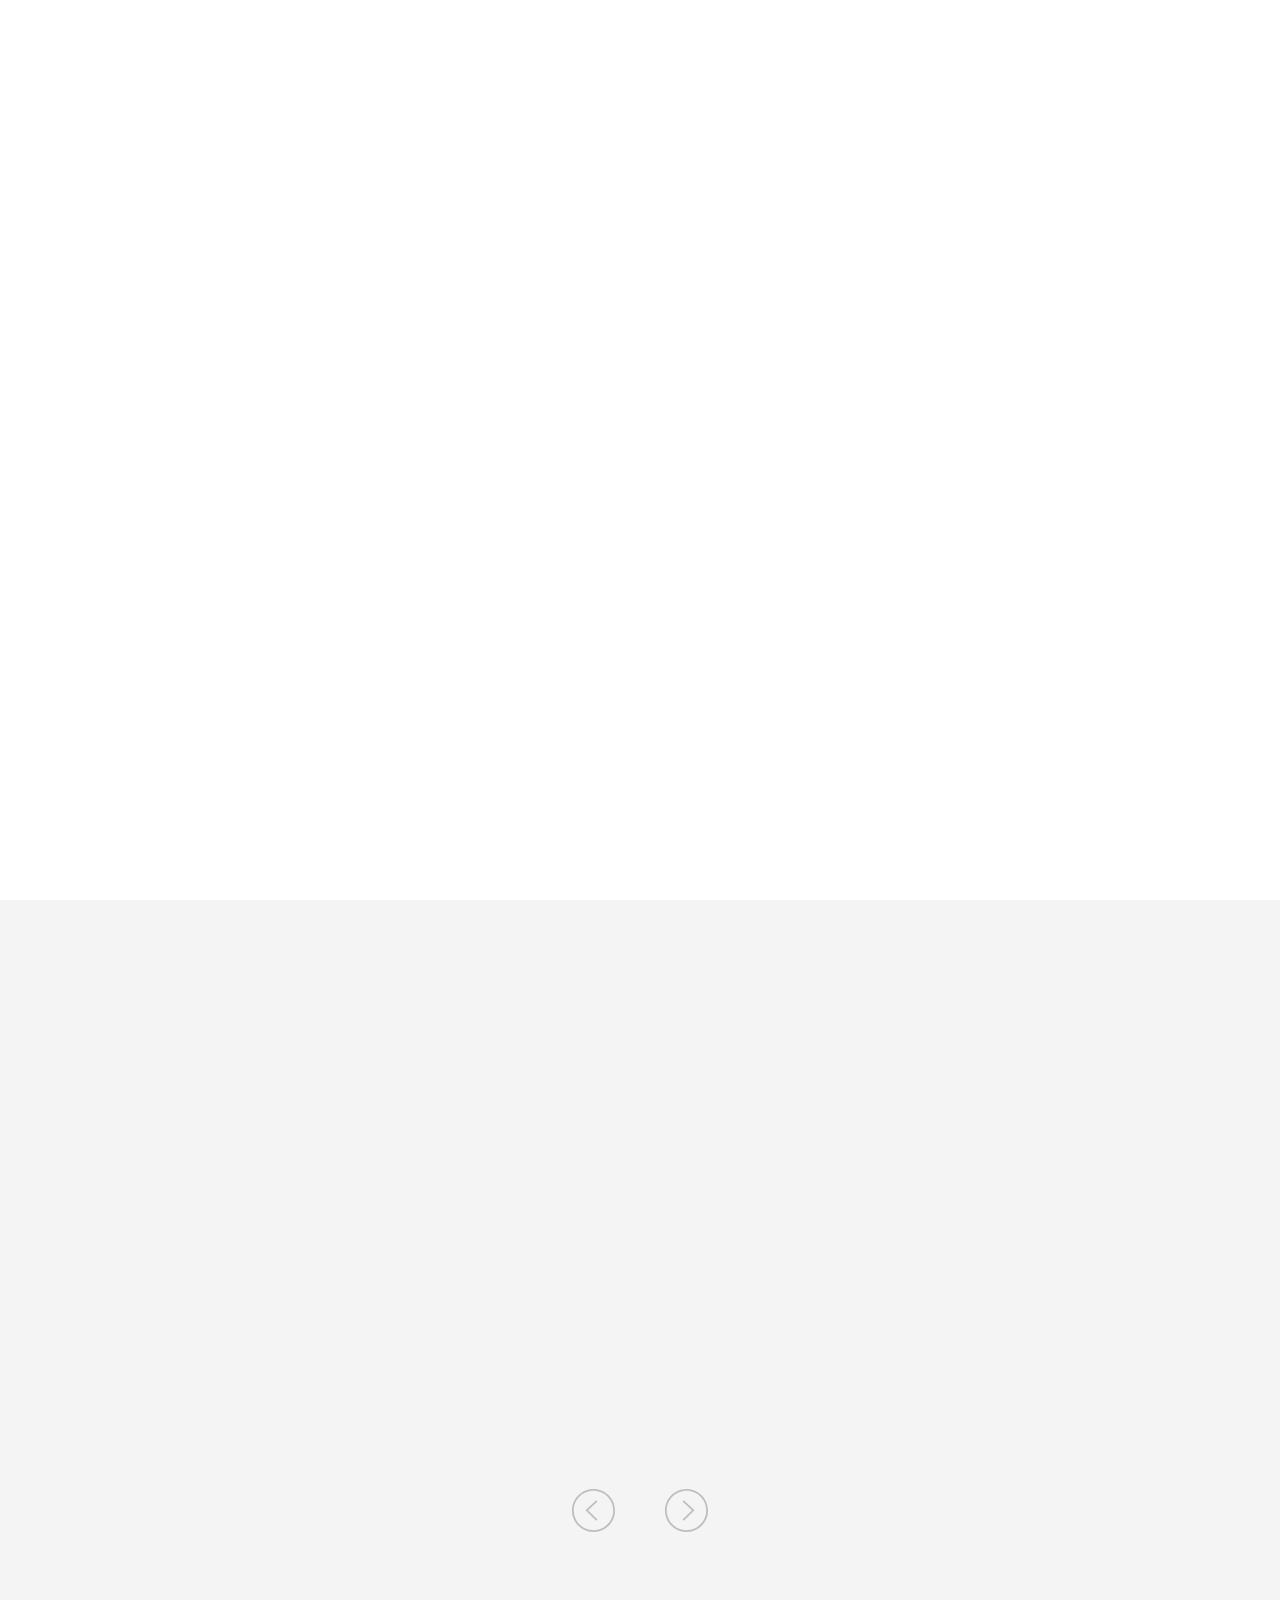
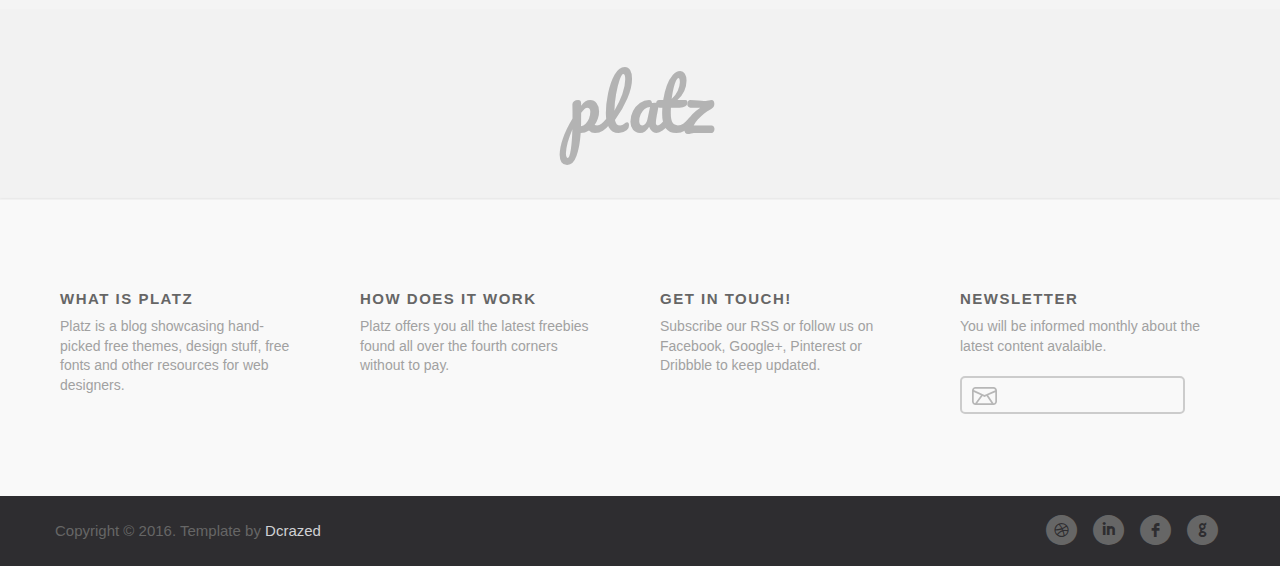
==== index.html @ f32e5f65 "6" ====
<!DOCTYPE HTML>
<html>

<head>

<meta http-equiv="Content-Type" content="text/html; charset=UTF-8">
<title>My blog</title>

<!-- Behavioral Meta Data -->
	<meta name="apple-mobile-web-app-capable" content="yes">
	<meta name="viewport" content="width=device-width, initial-scale=1, maximum-scale=1, user-scalable=no">
    <link rel="icon" type="image/png" href="img/adLogo">
    <link href='http://fonts.googleapis.com/css?family=Roboto:400,900,900italic,700italic,700,500italic,400italic,500,300italic,300' rel='stylesheet' type='text/css'>
	<link href='https://fonts.googleapis.com/css?family=Pacifico' rel='stylesheet' type='text/css'>
	<link href='style.css' rel='stylesheet' type='text/css'>



</head>

<body>

<a name="ancre"></a>

<!-- CACHE -->
<div class="cache"></div>

<!-- HEADER -->

<div id="wrapper-header">
	<div id="main-header" class="object">
		<div class="logo"><img src="img/adLogo.png" alt="aris drosos" height="20" width="20"></div>
        <!-- <div id="main_tip_search"> -->
			<!-- <form> -->
				<!-- <input type="text" name="search" id="tip_search_input" list="search" autocomplete=off required> -->
			<!-- </form> -->
		<!-- </div> -->
        <!-- <div id="stripes"></div> -->
    </div>
</div>

<!-- NAVBAR -->

<!-- <div id="wrapper-navbar"> -->
		<!-- <div class="navbar object"> -->
    		<!-- <div id="wrapper-sorting"> -->
            <!-- <div id="wrapper-title-1"> -->
            <!-- <div class="top-rated object">Top-rated</div> -->
            	<!-- <div id="fleche-nav-1"></div> -->
    		<!-- </div> -->

            <!-- <div id="wrapper-title-2"> -->
            <!-- <a href="#"><div class="recent object">Recent</div></a> -->
                <!-- <div id="fleche-nav-2"></div> -->
    		<!-- </div> -->

            <!-- <div id="wrapper-title-3"> -->
            <!-- <a href="#"><div class="oldies object">Oldies</div></a> -->
                <!-- <div id="fleche-nav-3"></div> -->
    		<!-- </div> -->
            <!-- </div> -->
            <!-- <div id="wrapper-bouton-icon"> -->
            	<!-- <div id="bouton-ai"><img src="img/icon-ai.svg" alt="illustrator" title="Illustrator" height="28" width="28"></div> -->
            	<!-- <div id="bouton-psd"><img src="img/icon-psd.svg" alt="photoshop" title="Photoshop" height="28" width="28"></div> -->
            	<!-- <div id="bouton-theme"><img src="img/icon-themes.svg" alt="theme" title="Theme" height="28" width="28"></div> -->
            	<!-- <div id="bouton-font"><img src="img/icon-font.svg" alt="font" title="Font" height="28" width="28"></div> -->
            	<!-- <div id="bouton-photo"><img src="img/icon-photo.svg" alt="photo" title="Photo" height="28" width="28"></div> -->
            	<!-- <div id="bouton-premium"><img src="img/icon-premium.svg" alt="premium" title="Premium" height="28" width="28"></div> -->
			<!-- </div> -->
    	<!-- </div> -->
    <!-- </div> -->

<!-- FILTER -->

	<div id="main-container-menu" class="object">
    	<div class="container-menu">

            <div id="main-cross">
            	<div id="cross-menu"></div>
            </div>

            <div id="main-small-logo">
            	<div class="small-logo"></div>
            </div>

            <div id="main-premium-ressource">
                <div class="premium-ressource"><a href="#">Premium resources</a></div>
            </div>

            <div id="main-themes">
                <div class="themes"><a href="#">Latest themes</a></div>
            </div>

            <div id="main-psd">
                <div class="psd"><a href="#">PSD goodies</a></div>
            </div>

            <div id="main-ai">
                <div class="ai"><a href="#">Illustrator freebies</a></div>
            </div>

            <div id="main-font">
                <div class="font"><a href="#">Free fonts</a></div>
            </div>

            <div id="main-photo">
                <div class="photo"><a href="#">Free stock photos</a></div>
            </div>

        </div>
    </div>


<!-- PORTFOLIO -->

	<div id="wrapper-container">

		<div class="container object">

			<div id="main-container-image">

					<section class="work">

						<figure class="white">
							<a href="details.html">
								<img src="img/psd-4.jpg" alt="" />
								<dl>
									<dt>Wordpress theme</dt>
									<dd>Symphony is a responsive one page website template designed with sketches and coded with html5 and php. Freebie released by Lacoste Xavier.</dd>
								</dl>
							</a>
                            <div id="wrapper-part-info">
                            	<div class="part-info-image"><img src="img/icon-psd.svg" alt="" width="28" height="28"/></div>
															<div class="part-info-image"><img src="img/icon-font.svg" alt="" width="28" height="28"/></div>
                            	<div id="part-info">Wordpress theme</div>
							</div>
                        </figure>

						<figure class="white">
							<a href="#">
								<img src="img/font-1.jpg" alt="" />
								<dl>
									<dt>Free font</dt>
									<dd>Bavro is a minimal free font best suitable for posters and headlines. Designed and released by Marcelo Melo.</dd>
								</dl>
							</a>
                            <div id="wrapper-part-info">
                            	<div class="part-info-image"><img src="img/icon-font.svg" alt="" width="28" height="28"/></div>
                            	<div id="part-info">Free font</div>
							</div>
						</figure>

						<figure class="white">
							<a href="#">
								<img src="img/psd-1.jpg" alt="" />
								<dl>
									<dt>PSD Goodies</dt>
									<dd>A set of high resolution iPhone 6 and Nexus 5 mockups created with smart objects. Free PSD released by Ghani Pradita.</dd>
								</dl>
							</a>
                            <div id="wrapper-part-info">
                            	<div class="part-info-image"><img src="img/icon-psd.svg" alt="" width="28" height="28"/></div>
                            	<div id="part-info">PSD Goodies</div>
							</div>
						</figure>

						<figure class="white">
							<a href="#">
								<img src="img/psd-2.jpg" alt="" />
								<dl>
									<dt>PSD Goodies</dt>
									<dd>A set of 4 free photorealistic Nexus 5 mockups providing smart objects. Free PSD released by Craftwork.</dd>
								</dl>
							</a>
                            <div id="wrapper-part-info">
                            	<div class="part-info-image"><img src="img/icon-psd.svg" alt="" width="28" height="28"/></div>
                            	<div id="part-info">PSD Goodies</div>
							</div>
						</figure>

						<figure class="white">
							<a href="#">
								<img src="img/ai-1.jpg" alt="" />
								<dl>
									<dt>Illustrator freebies</dt>
									<dd>A set of 6 outline beer icons created with Adobe Illustrator. Free Ai designed and released by Justas Galaburda.</dd>
								</dl>
							</a>
                            <div id="wrapper-part-info">
                            	<div class="part-info-image"><img src="img/icon-ai.svg" alt="" width="28" height="28"/></div>
                            	<div id="part-info">Illustrator Freebies</div>
							</div>
						</figure>

						<figure class="white">
							<a href="#">
								<img src="img/theme-2.jpg" alt="" />
								<dl>
									<dt>Html theme</dt>
									<dd>Symphony is a responsive one page website template designed with sketches and coded with html5 and php. Freebie released by Lacoste Xavier.</dd>
								</dl>
							</a>
                            <div id="wrapper-part-info">
                            	<div class="part-info-image"><img src="img/icon-themes.svg" alt="" width="28" height="28"/></div>
                            	<div id="part-info">Html theme</div>
							</div>
						</figure>

						<figure class="white">
							<a href="#">
								<img src="img/psd-3.jpg" alt="" />
								<dl>
									<dt>PSD goodies</dt>
									<dd>A set of 9 high-quality Apple Watch mockups created with Photoshop smart objects. Free PSD released by Samuel Medvedowsky.</dd>
								</dl>
							</a>
                            <div id="wrapper-part-info">
                            	<div class="part-info-image"><img src="img/icon-psd.svg" alt="" width="28" height="28"/></div>
                            	<div id="part-info">PSD Goodies</div>
							</div>
						</figure>

						<figure class="white">
							<a href="#">
								<img src="img/font-2.jpg" alt="" />
								<dl>
									<dt>Free font</dt>
									<dd>Beyno is a free uppercase font with a futuristic feel and look. Designed and released by Fabian Korn.</dd>
								</dl>
							</a>
                            <div id="wrapper-part-info">
                            	<div class="part-info-image"><img src="img/icon-font.svg" alt="" width="28" height="28"/></div>
                            	<div id="part-info">Free font</div>
							</div>
						</figure>

						<figure class="white">
							<a href="#">
								<img src="img/font-3.jpg" alt="" />
								<dl>
									<dt>Wordpress theme</dt>
									<dd>Symphony is a responsive one page website template designed with sketches and coded with html5 and php. Freebie released by Lacoste Xavier.</dd>
								</dl>
							</a>
                            <div id="wrapper-part-info">
                            	<div class="part-info-image"><img src="img/icon-font.svg" alt="" width="28" height="28"/></div>
                            	<div id="part-info">Wordpress theme</div>
							</div>
						</figure>

						<figure class="white">
							<a href="#">
								<img src="img/ai-2.jpg" alt="" />
								<dl>
									<dt>Illustrator icons</dt>
									<dd>A set of 16 outline space icons created with Adobe Illustrator. Free Ai designed and released by Justas Galaburda.</dd>
								</dl>
							</a>
                            <div id="wrapper-part-info">
                            	<div class="part-info-image"><img src="img/icon-ai.svg" alt="" width="28" height="28"/></div>
                            	<div id="part-info">Illustrator icons</div>
							</div>
						</figure>

						<figure class="white">
							<a href="#">
								<img src="img/icons-1.jpg" alt="" />
								<dl>
									<dt>PSD icons</dt>
									<dd>Grap is a set of 9 simple but coloured icons created with Photoshop. Free PSD released by kamran bhatti.</dd>
								</dl>
							</a>
                            <div id="wrapper-part-info">
                            	<div class="part-info-image"><img src="img/icon-psd.svg" alt="" width="28" height="28"/></div>
                            	<div id="part-info">PSD icons</div>
							</div>
						</figure>

						<figure class="white">
							<a href="#">
								<img src="img/ui-1.jpg" alt="" />
								<dl>
									<dt>UI design</dt>
									<dd>Acess to our largest database of the web about the ui and look into a ton of professionnal tools</dd>
								</dl>
							</a>
                            <div id="wrapper-part-info">
                            	<div class="part-info-image"><img src="img/icon-premium.svg" alt="" width="28" height="28"/></div>
                            	<div id="part-info">Premium ui</div>
							</div>
						</figure>

                        <figure class="white">
							<a href="#">
								<img src="img/font-5.jpg" alt="" />
								<dl>
									<dt>Free font</dt>
									<dd>A set of 6 outline beer icons created with Adobe Illustrator. Free Ai designed and released by Justas Galaburda.</dd>
								</dl>
							</a>
                            <div id="wrapper-part-info">
                            	<div class="part-info-image"><img src="img/icon-font.svg" alt="" width="28" height="28"/></div>
                            	<div id="part-info">Free font</div>
							</div>
						</figure>

						<figure class="white">
							<a href="#">
								<img src="img/theme-2.jpg" alt="" />
								<dl>
									<dt>Html theme</dt>
									<dd>Symphony is a responsive one page website template designed with sketches and coded with html5 and php. Freebie released by Lacoste Xavier.</dd>
								</dl>
							</a>
                            <div id="wrapper-part-info">
                            	<div class="part-info-image"><img src="img/icon-themes.svg" alt="" width="28" height="28"/></div>
                            	<div id="part-info">Html theme</div>
							</div>
						</figure>

						<figure class="white">
							<a href="#">
								<img src="img/psd-5.jpg" alt="" />
								<dl>
									<dt>PSD mockup</dt>
									<dd>A very detailed Macbook Air mockup created with Photoshop and providing smart objects. Free PSD released by Barin Cristian.</dd>
								</dl>
							</a>
                            <div id="wrapper-part-info">
                            	<div class="part-info-image"><img src="img/icon-psd.svg" alt="" width="28" height="28"/></div>
                            	<div id="part-info">PSD mockup</div>
							</div>
						</figure>

						<figure class="white">
							<a href="#">
								<img src="img/icons-3.jpg" alt="" />
								<dl>
									<dt>PSD icons</dt>
									<dd>A set of 16 hand gestures icons you may find useful for your projects. Free PSD released by Rovane Durso.</dd>
								</dl>
							</a>
                            <div id="wrapper-part-info">
                            	<div class="part-info-image"><img src="img/icon-psd.svg" alt="" width="28" height="28"/></div>
                            	<div id="part-info">PSD icons</div>
							</div>
						</figure>

						<figure class="white">
							<a href="#">
								<img src="img/font-4.jpg" alt="" />
								<dl>
									<dt>Free font</dt>
									<dd>Julep is an elegant and modern free font released in vector formats (Ai, EPS and PDF). Designed and released by Jeremy Ross.</dd>
								</dl>
							</a>
                            <div id="wrapper-part-info">
                            	<div class="part-info-image"><img src="img/icon-font.svg" alt="" width="28" height="28"/></div>
                            	<div id="part-info">Free font</div>
							</div>
						</figure>

						<figure class="white">
							<a href="#">
								<img src="img/theme-3.jpg" alt="" />
								<dl>
									<dt>HTML theme</dt>
									<dd>Gorgo is a free HTML portfolio template for freelancers, photographers, agencies, designers and other creative fields. Designed and released by Aristothemes.</dd>
								</dl>
							</a>
                            <div id="wrapper-part-info">
                            	<div class="part-info-image"><img src="img/icon-themes.svg" alt="" width="28" height="28"/></div>
                            	<div id="part-info">HTML theme</div>
							</div>
						</figure>

						<figure class="white">
							<a href="#">
								<img src="img/font-6.jpg" alt="" />
								<dl>
									<dt>Free font</dt>
									<dd>REEF is a rounded font free for commercial and personal use. It's strength lies in simplicity and construction.</dd>
								</dl>
							</a>
                            <div id="wrapper-part-info">
                            	<div class="part-info-image"><img src="img/icon-font.svg" alt="" width="28" height="28"/></div>
                            	<div id="part-info">Free font</div>
							</div>
						<!-- </figure> -->

						<!-- <figure class="white"> -->
							<!-- <a href="#"> -->
								<!-- <img src="img/theme-4.jpg" alt="" /> -->
								<!-- <dl> -->
									<!-- <dt>HTML theme</dt> -->
									<!-- <dd>ActiveBox is a free responsive HTML template featured by clean and minimalistic design. Designed and coded by Kamal Chaneman.</dd> -->
								<!-- </dl> -->
							<!-- </a> -->
                            <!-- <div id="wrapper-part-info"> -->
                            	<!-- <div class="part-info-image"><img src="img/icon-themes.svg" alt="" width="28" height="28"/></div> -->
                            	<!-- <div id="part-info">HTML theme</div> -->
							<!-- </div> -->
						<!-- </figure> -->

					</section>

				</div>

			</div>

    <div id="wrapper-oldnew">
    	<div class="oldnew">
        	<div class="wrapper-oldnew-prev">
            	<div id="oldnew-prev"></div>
        	</div>
            <div class="wrapper-oldnew-next">
            	<div id="oldnew-next"></div>
    		</div>
        </div>
	</div>

	<div id="wrapper-thank">
    	<div class="thank">
        	<div class="thank-text">pl<span style="letter-spacing:-5px;">a</span>tz</div>
    	</div>
	</div>

	<div id="main-container-footer">
		<div class="container-footer">

            <div id="row-1f">
            	<div class="text-row-1f"><span style="font-weight:600;font-size:15px;color:#666;line-height:250%;text-transform:uppercase;letter-spacing:1.5px;">What is Platz</span><br>Platz is a blog showcasing hand-picked free themes, design stuff, free fonts and other resources for web designers.</div>
            </div>

            <div id="row-2f">
            	<div class="text-row-2f"><span style="font-weight:600;font-size:15px;color:#666;line-height:250%;text-transform:uppercase;letter-spacing:1.5px;">How does it work</span><br>Platz offers you all the latest freebies found all over the fourth corners without to pay.</div>
            </div>

            <div id="row-3f">
            	<div class="text-row-3f"><span style="font-weight:600;font-size:15px;color:#666;line-height:250%;text-transform:uppercase;letter-spacing:1.5px;">Get in touch!</span><br>Subscribe our RSS or follow us on Facebook, Google+, Pinterest or Dribbble to keep updated.</div>
            </div>

            <div id="row-4f">
            	<div class="text-row-4f"><span style="font-weight:600;font-size:15px;color:#666;line-height:250%;text-transform:uppercase;letter-spacing:1.5px;">Newsletter</span><br>You will be informed monthly about the latest content avalaible.</div>

				<div id="main_tip_newsletter">
					<form>
						<input type="text" name="newsletter" id="tip_newsletter_input" list="newsletter" autocomplete=off required>
					</form>
				</div>
            </div>

		</div>
	</div>


    <div id="wrapper-copyright">
		<div class="copyright">
    		<div class="copy-text object">Copyright © 2016. Template by <a style="color:#D0D1D4;" href="https://dcrazed.com/">Dcrazed</a></div>

			<div class="wrapper-navbouton">
    			<div class="google object">g</div>
    			<div class="facebook object">f</div>
    			<div class="linkin object">i</div>
    			<div class="dribbble object">d</div>
    		</div>
    	</div>
    </div>

</div>



<!-- SCRIPT -->

	<script src="//ajax.googleapis.com/ajax/libs/jquery/1.11.1/jquery.min.js"></script>
    <script type="text/javascript" src="js/jquery.scrollTo.min.js"></script>
    <script type="text/javascript" src="js/jquery.localScroll.min.js"></script>
    <script type="text/javascript" src="js/jquery-animate-css-rotate-scale.js"></script>
	<script type="text/javascript" src="js/fastclick.min.js"></script>
	<script type="text/javascript" src="js/jquery.animate-colors-min.js"></script>
	<script type="text/javascript" src="js/jquery.animate-shadow-min.js"></script>
	<script type="text/javascript" src="js/main.js"></script>
	<script>





/* PRELOADER */

function preloader() {
	if (document.images) {
		var img1 = new Image();
		var img2 = new Image();
		var img3 = new Image();
		var img4 = new Image();
		var img5 = new Image();
		var img6 = new Image();
		var img7 = new Image();
		var img8 = new Image();
		var img9 = new Image();
		var img10 = new Image();
		var img11 = new Image();
		var img12 = new Image();
		var img13 = new Image();
		var img14 = new Image();
		var img15 = new Image();
		var img16 = new Image();
		var img17 = new Image();
		var img18 = new Image();
		var img19 = new Image();
		var img20 = new Image();

		img1.src = "img/psd-4.jpg";
		img2.src = "img/font-1.jpg";
		img3.src = "img/psd-1.jpg";
		img4.src = "img/psd-2.jpg";
		img5.src = "img/ai-1.jpg";
		img6.src = "img/theme-2.jpg";
		img7.src = "img/psd-3.jpg";
		img8.src = "img/font-2.jpg";
		img9.src = "img/font-3.jpg";
		img10.src = "img/ai-2.jpg";
		img11.src = "img/icons-1.jpg";
		img12.src = "img/ui-1.jpg";
		img13.src = "img/font-5.jpg";
		img14.src = "img/theme-2.jpg";
		img15.src = "img/psd-5.jpg";
		img16.src = "img/icons-3.jpg";
		img17.src = "img/font-4.jpg";
		img18.src = "img/theme-3.jpg";
		img19.src = "img/font-6.jpg";
		img20.src = "img/theme-4.jpg";
	}
}
function addLoadEvent(func) {
	var oldonload = window.onload;
	if (typeof window.onload != 'function') {
		window.onload = func;
	} else {
		window.onload = function() {
			if (oldonload) {
				oldonload();
			}
			func();
		}
	}
}
addLoadEvent(preloader);

</script>


</body>


</html>
---- style.css ----
/*
Theme Name: Platz
Theme URI: 
Author: Dcrazed
Author URI: https://dcrazed.com/
Description: Platz is a free grid wordpress theme with responsive design for showing digital products, freebies similar to websites like freepik. Let your users upload images, content to your website and have their own author marketplace.
Version: 1.0.0
License: GNU General Public License v2 or later
License URI: http://www.gnu.org/licenses/gpl-2.0.html
Tags: white, four-columns, responsive-layout, featured-images, fixed-width-template, blogging, freebie
Text Domain: platz
    
*/

/*-------------------------*/
/* SOCIAM FONT ICON */
/*-------------------------*/

@font-face {
    font-family: 'socialicoregular';
    src: url('font/socialico-webfont.eot');
    src: url('font/socialico-webfont.eot?#iefix') format('embedded-opentype'),
         url('font/socialico-webfont.woff2') format('woff2'),
         url('font/socialico-webfont.woff') format('woff'),
         url('font/socialico-webfont.ttf') format('truetype'),
         url('font/socialico-webfont.svg#socialicoregular') format('svg');
}

@font-face {
    font-family: 'socialico_plusregular';
    src: url('font/socialico_plus-webfont.eot');
    src: url('font/socialico_plus-webfont.eot?#iefix') format('embedded-opentype'),
         url('font/socialico_plus-webfont.woff2') format('woff2'),
         url('font/socialico_plus-webfont.woff') format('woff'),
         url('font/socialico_plus-webfont.ttf') format('truetype'),
         url('font/socialico_plus-webfont.svg#socialico_plusregular') format('svg');
}

/*-------------------------*/
/* DON'T TOUCH  */
/*-------------------------*/

.disable-hover {
	pointer-events: none;
}

img{vertical-align:bottom;}

a {
	text-decoration:none;
}

ul { 
	list-style-type: none; 
	margin:0;
	padding:0;
}

/*-------------------------*/
/* MAIN CLASS TRANSITION FOR EFFECT HOVER*/
/*-------------------------*/

.object {
    transition: all 0.25s ease-in-out;
    -webkit-transition: all 0.25s ease-in-out; /** Chrome & Safari **/
    -moz-transition: all 0.25s ease-in-out; /** Firefox **/
    -o-transition: all 0.25s ease-in-out; /** Opera **/
}

/*----------------------------*/
/* BODY SETTINGS */
/*----------------------------*/

body,html{
	padding:0;margin:0;
	background-color:#F4F4F4;
}

.cache{
	width:100%;
	height:100%;
	position:absolute;
	background-color:#FFF;
	z-index:1000;
}

/*----------------------------*/
/* CUSTOM SCROLLBAR  */
/*----------------------------*/

::-webkit-scrollbar {
    width: 9px;
}
 
::-webkit-scrollbar-track {
    background:#eee;
    border: thin solid lightgray;
    box-shadow: 0px 0px 3px rgba(0, 0, 0, 0.1) inset;
}
 
::-webkit-scrollbar-thumb {
    background:#999;
    border: thin solid gray;
}

/*----------------------------*/
/* HEADER BLACK TOP WITH LOGO */
/*----------------------------*/

#wrapper-header{
	float:left;
	width:105%;
	height:65px;
	background-color:#2E2D30;
	opacity:0;
}

#main-header{
	position:relative;
	width:1200px;
	left:50%;
	margin-left:-600px;
	height:auto;
}

.logo{
	position:absolute;
    margin-top:13.5px;
	left:15px;
}

#stripes{
	background: url(img/stripes.svg) no-repeat;
	position:absolute;
	width:27px;
	height:20px;
	right:15px;
	top:22.5px;
	cursor:pointer;
	display:none;
}

.logo img{height:100%;width:100%;}

/*----------------------------*/
/* SUB WHITE NAV BAR */
/*----------------------------*/

#wrapper-navbar{
	float:left;
	width:100%;
	height:0px;
	background-color:#FFF;
	border-bottom:solid #EDEDED 1px;
	opacity:0;
}

.navbar{
	position:relative;
	width:1200px;
	left:50%;
	margin-left:-600px;
	height:100%;
	top:0;
}

.top-rated,.recent,.oldies{
	float:left;
	text-align:left;
	font-family: 'Roboto',sans-serif;
    font-size: 13px;
	height:40px;
	line-height:40px;
    margin-top:10px;
	cursor:pointer;
	-webkit-font-smoothing: antialiased;
    -moz-osx-font-smoothing: grayscale;
	text-transform: uppercase;
	letter-spacing:1.5px;
}

.top-rated{color:#666;margin-left:15px;font-weight:500;}
.recent,.oldies{color: #CCC;margin-left:80px;font-weight:500;margin-left:40px;}

.top-rated:hover,.recent:hover,.oldies:hover{color:#666;opacity:1;}

#fleche-nav-1,#fleche-nav-2,#fleche-nav-3{
	float:left;
	margin-top:26px;
	background: url(img/fleche-nav.svg) no-repeat ;
	width:5px;
	height:10px;
	margin-left:5px;
}

#fleche-nav-2,#fleche-nav-3{opacity:0.5;}

#wrapper-bouton-icon{display:block;}
#bouton-ai,#bouton-psd,#bouton-photo,#bouton-font,#bouton-theme,#bouton-premium{
	float:right;
	width:28px;
	height:28px;
	margin-top:16px;
	margin-right:15px;
	cursor:pointer;
	opacity:1;
	 transition: all 0.2s ease-in-out;
    -webkit-transition: all 0.2s ease-in-out;
    -moz-transition: all 0.2s ease-in-out;
    -o-transition: all 0.2s ease-in-out;
    -ms-transition: all 0.2s ease-in-out;
}

#bouton-ai:hover,#bouton-psd:hover,#bouton-photo:hover,#bouton-font:hover,#bouton-theme:hover,#bouton-premium:hover{opacity:0.5;transform: scale(1.2);}

#bouton-ai img,#bouton-psd img,#bouton-photo img,#bouton-font img,#bouton-theme img,#bouton-premium img{width:100%;height:100%;}

/*----------------------------*/
/* MAIN DIV */
/*----------------------------*/

#wrapper-container{
	float:left;
	width:100%;
	height:auto;
}

.container,.container-footer {
    position:relative;
    width: 1200px;
    margin-left:-600px;
    left:50%;
}

/*----------------------------*/
/* RESPONSIVE MENU */
/*----------------------------*/

#main-container-menu{
	position:fixed;
    width:100%;
    height:100%;
	background-color:rgba(34, 34, 34, 0.95);
	left:-100%;
	z-index:10000; !important
}

.container-menu{
	position:relative;
	height:100%;
	width:100%;
}

/*----------------------------*/
/* CROSS/CLOSE FOR THE RESPONSIVE MENU */
/*----------------------------*/

#main-cross{
	float:left;
	min-height:53px;
	width:100%;
	margin-bottom:50px;
}

#cross-menu{
	position:absolute;
	width:18px;
	height:18px;
	right:25px;
	margin-top:25px;
	background: url(img/cross-menu.svg) no-repeat;
	cursor:pointer;
}

/*----------------------------*/
/* SMALL LOGO RESPONSIVE MENU */
/*----------------------------*/

#main-small-logo{
	float:left;
	min-height:53px;
	width:100%;
	margin-bottom:25px;
}

.small-logo{
	position:absolute;
	width:131px;
	height:53px;
	left:50%;
	margin-left:-65.5px;
	background: url(img/small-logo.svg) no-repeat;
}

/*----------------------------*/
/* MAIN DIV WITH IMAGE */
/*----------------------------*/

#main-container-image {
    float:left;
    width:100%;
    height:auto;
	background-color:#F4F4F4;
	margin-top:25px;
	opacity:0;
}

.work figure {
    float:left;
	width:calc(100% / 4 - 30px);
    height:auto;
    line-height:auto;
    position: relative;
    padding: 0 !important;
    margin: 15px;
    transition: all 0.3s ease-in-out;
    -webkit-transition: all 0.3s ease-in-out;
    -moz-transition: all 0.3s ease-in-out;
    -o-transition: all 0.3s ease-in-out;
    -ms-transition: all 0.3s ease-in-out;
	-webkit-box-shadow: 1px 1px 2px 0px rgba(0,0,0,0.2);
	-moz-box-shadow: 1px 1px 2px 0px rgba(0,0,0,0.2);
	box-shadow: 1px 1px 2px 0px rgba(0,0,0,0.2);
	background-color:#FFF;
}

.work figure.white dl{
    background: #FFF;
}


.work figure a img {
    height: 90%;
    width: 90%;
	margin-left:5%;
	margin-top:5%;
}

.work figure dl {
    opacity: 0;
    position: absolute;
    left: 0;
    right: 0;
    bottom: 0;
    top: 0;
    padding: 10px;
    margin: 0;
    line-height: 2.5; 
    color: white;
    transition: all 0.3s ease-in-out;
    -webkit-transition: all 0.3s ease-in-out;
    -moz-transition: all 0.3s ease-in-out;
    -o-transition: all 0.3s ease-in-out;
    -ms-transition: all 0.3s ease-in-out;
}

.work figure:hover dl {
    opacity: 1;
}

.work figure dl dt {
	font-family: Helvetica, sans-serif;
	-webkit-font-smoothing: antialiased;
    -moz-osx-font-smoothing: grayscale;
    font-size: 13px;
    margin-bottom:0;
	font-weight:600;
	width:80%;
	margin-left:10%;
	color:#666;
	text-align:left;
	height:20px;
	line-height:100%;
	margin-top:40px;

}

.work figure dl dd {
    margin-left: 0;
	font-family: Helvetica, sans-serif;
    font-size: 12px;
	font-weight:400;
	-webkit-font-smoothing: antialiased;
    -moz-osx-font-smoothing: grayscale;
	line-height:150%;
	color:#999;
	width:80%;
	margin-left:10%;
	text-align:left;
	
}

#wrapper-part-info{
	position:relative;
	width:100%;
	height:44px;
	background-color:#FFFFFF;
}

#part-info{
	float:left;
	width:calc(100% - 53px);
	text-align:left;
	line-height:44px;
	font-family: Helvetica, sans-serif;
	-webkit-font-smoothing: antialiased;
    -moz-osx-font-smoothing: grayscale;
    font-size: 15px;
	font-weight:400;
	color:#666;
	margin-left:10px;
	height:44px;
}

.part-info-image{
	float:left;
	margin-left:15px;
	margin-top:8px;
}

.part-info-image img{width:100%;height:100%;}

/*----------------------------*/
/* RESPONSIVE MENU LIST  */
/*----------------------------*/

#main-premium-ressource,#main-themes,#main-psd,#main-ai,#main-font,#main-photo{
	float:left;
	width:100%;
	min-height:36px;
}

.premium-ressource,.themes,.psd,.ai,.font,.photo{
	position:relative;
	text-align:center;
	font-family: Helvetica, sans-serif;
    font-size: 16px;
	font-weight:400;
	height:36px;
	line-height:36px;
	-webkit-font-smoothing: antialiased;
    -moz-osx-font-smoothing: grayscale;
}

.premium-ressource a,.themes a,.psd a,.ai a,.font a,.photo a{
	transition: all 0.2s ease-in-out;
    -webkit-transition: all 0.2s ease-in-out; 
    -moz-transition: all 0.2s ease-in-out; 
    -o-transition: all 0.2s ease-in-out;
}

.premium-ressource a,.themes a,.psd a,.photo a,.font a,.ai a{color:#999;}

.premium-ressource a:hover{color:#CCC;}
.themes a:hover{color:#66CC7A;}
.psd a:hover{color:#2B9ED8;}
.photo a:hover{color:#56514C;}
.font a:hover{color:#B88DFF;}
.ai a:hover{color:#FF9000;}

/*----------------------------*/
/* UNDERNEATH THE MAIN IMAGE PART    */
/*----------------------------*/

#wrapper-thank{
	float:left;
	width:100%;
	height:190px;
	background-color:#F2F2F2;
	margin-top:40px;
}

#wrapper-oldnew{
	float:left;
	width:100%;
	height:80px;
	background-color:#F4F4F4;
	margin-top:50px;
}

.thank,.oldnew{
	position:relative;
	width:1200px;
	left:50%;
	margin-left:-600px;
	height:100%;
	top:0;
}

.thank-text{
	float:left;
	text-align:center;
	font-family: 'Pacifico', cursive;
    font-size: 70px;
	height:190px;
	line-height:190px;
	-webkit-font-smoothing: antialiased;
    -moz-osx-font-smoothing: grayscale;
	color:#B3B3B3;
	font-weight:400;
	width:100%;
}

.wrapper-oldnew-prev,.wrapper-oldnew-next{
	float:left;
	width:50%;
}

#oldnew-prev,#oldnew-next{
	width:43px;
	height:43px;
	opacity:0.5;
	cursor:pointer;
}

#oldnew-next{background: url(img/next.svg) no-repeat;margin-left:25px;float:left;}
#oldnew-prev{background: url(img/prev.svg) no-repeat;margin-right:25px;float:right;}

/*----------------------------*/
/* FOOTER */
/*----------------------------*/

#main-container-footer{
	float:left;
	width:100%;
	height:auto;
	background-color:#F9F9F9;
	border-top:solid #F1F1F1 1px;
	-webkit-box-shadow: 0px 0px 2px 0px rgba(0,0,0,0.1);
	-moz-box-shadow: 0px 0px 2px 0px rgba(0,0,0,0.1);
	box-shadow: 0px 0px 2px 0px rgba(0,0,0,0.1);

}

#row-1f,#row-2f,#row-3f,#row-4f{
	float:left;
	width:calc(100% / 4);
	height:auto;
}

.text-row-1f,.text-row-2f,.text-row-3f,.text-row-4f{
	float:left;
	text-align:left;
	height:140%;
	line-height:140%;
	margin-left:20px;
	width:80%;
	text-align:left;
	font-family: Helvetica, sans-serif;
    font-size: 14px;
	font-weight:400;
	-webkit-font-smoothing: antialiased;
    -moz-osx-font-smoothing: grayscale;
	color:#A1A1A1;
	margin-top:80px;
}
.text-row-1f,.text-row-2f,.text-row-3f{
	margin-bottom:100px;
}

/*----------------------------*/
/* NEWSLETTER BOX */
/*----------------------------*/

#main_tip_newsletter{
	float:left;
	width:100%;
	height:auto;
	margin-top:20px;
}

#tip_newsletter_input
{
    font: 15px/1.6 Helvetica, sans-serif;
	color: #CCC;
	padding: 5px 5px 5px 46px;
	width: 170px;
	border:solid 2px #CCC;
	border-radius: 5px;
	-moz-appearance: none;
	-webkit-appearance: none;
    box-shadow: none; 
	outline: 0;
	background: url(img/icon-newsletter.svg) no-repeat 10px 9px;
	margin-left:20px;
	vertical-align:center;
	font-weight:400;
}

/*----------------------------*/
/* SEARCH BOX */
/*----------------------------*/

#main_tip_search{
	float:right;
	width:170px;
	margin-top:13px;
	height:auto;
	margin-right:25px;
	display:block;
}

#tip_search_input{
    font: 16px/1.6 Helvetica, sans-serif;
	color: #686868;
	padding: 4px 4px 4px 46px;
	width: 170px;
	border:solid 1px #FFF;
	border-radius: 5px;
	-moz-appearance: none;
	-webkit-appearance: none;
    box-shadow: none; 
	outline: 0;
	margin: 0;
	background: url(img/icon-search.svg) no-repeat 12px 7px;
	vertical-align:center;
	margin-left:-40px;
	background-color:#FFF;
}

#loupe{
	position:absolute;
	background: url(img/loupe.svg) no-repeat;
	width:28px;
	height:30px;
	right:20px;
	top:94px;
	cursor:pointer;
	opacity:1;
}

/*----------------------------*/
/* COPYRIGHT PART */
/*----------------------------*/

#wrapper-copyright{
	float:left;
	width:100%;
	height:70px;
	background-color:#2E2D30;
}

.copyright{
	position:relative;
	width:1200px;
	left:50%;
	margin-left:-600px;
	height:100%;
	top:0;
}

.copy-text{
	float:left;
	text-align:left;
	font-family: Helvetica, sans-serif;
    font-size: 15px;
	height:70px;
	line-height:70px;
	cursor:pointer;
	-webkit-font-smoothing: antialiased;
    -moz-osx-font-smoothing: grayscale;
	color:#666;
	margin-left:15px;
	font-weight:500;
}

.wrapper-navbouton{
	position:absolute;
	height:100%;
	right:0;
}

.google,.facebook,.dribbble,.linkin{
	-webkit-font-smoothing: antialiased;
    -moz-osx-font-smoothing: grayscale;
	text-align:right;
	font-family:'socialicoregular';
    font-size: 44px;
	height:70px;
	line-height:70px;
	float:right;
	opacity:0.5;
	cursor:pointer;
	float:right;
	color:#666;
	opacity:1;
}

.dribbble,.facebook,.linkin,.google{padding-right:20px;}
.dribbble,.facebook,.linkin{padding-right:12px;}

.linkin:hover,.google:hover,.facebook:hover,.dribbble:hover{color:#CCC;transform: scale(1.2);}

/*----------------------------*/
/* RWD !important */
/*----------------------------*/

/* Others wide screen -2 */
 
@media only screen and (max-width: 2000px) {
#main-container-menu {
	display:none;
}
}

/* Others wide screen */
 
@media only screen and (max-width: 1200px) {
#main-header,.navbar,.container,.container-footer,.thank,.oldnew,.copyright {
	width:940px;
	margin-left:-465px;
}
#main-container-menu {
	display:none;
}

.work figure {
	width:calc(100% / 3 - 30px);
}
}

/* Small viewports � Old monitors, netbooks, tablets (landscape), etc. */
 
@media only screen and (max-width: 965px) {
#main-header,.navbar,.container,.container-footer,.thank,.oldnew,.copyright {
	width:835px;
	margin-left:-417.5px;
}
#main-container-menu {
	display:none;
}
#row-1f,#row-2f,#row-3f,#row-4f{
	width:100%;
}
.text-row-1f,.text-row-2f,.text-row-3f,.text-row-4f{
	text-align:center;
	width:70%;
	margin-left:15%;
}
.text-row-1f{
	margin-top:75px;
	margin-bottom:35px;
}
.text-row-4f{
	margin-top:0;
	margin-bottom:0;
}
.text-row-2f,.text-row-3f{
	margin-bottom:35px;
	margin-top:0;
}
#tip_newsletter_input{
	position:relative;
	left:50%;
	margin-left:-112.5px;
	margin-bottom:75px;
}
}

/* Smaller viewports � more tablets, old monitors */
 
@media only screen and (max-width: 860px) {
#main-header,.navbar,.container,.container-footer,.thank,.oldnew,.copyright {
	width:715px;
	margin-left:-357.5px;
}
#main-container-menu {
	display:none;
}
}

/* Even smaller viewports � more tablets, etc. */
 
@media only screen and (max-width: 740px) {
#main-header,.navbar,.container,.container-footer,.thank,.oldnew,.copyright {
	width:585px;
	margin-left:-292.5px;
}   
#wrapper-bouton-icon,#main_tip_search{
	display:none;
}
#stripes {
	display:block;
}
#main-container-menu {
	display:block;
}
.work figure {
	width:calc(100% / 2 - 30px);
}
}

/* Mobile phones (Landscape) and Tablets (Portrait) */
 
@media only screen and (max-width: 610px) {
#main-header,.navbar,.container,.container-footer,.thank,.oldnew,.copyright {
	width:455px;
	margin-left:-227.5px;
} 
#wrapper-sorting{
	position:relative;
	width:300px;
	left:50%;
	margin-left:-165px;
}
.top-rated,.recent,.oldies{
	text-align:center;
	font-family: 'Roboto',sans-serif;
    font-size: 13px;
	height:40px;
	line-height:40px;
	margin-left:25px;
}
}

/* Mobile phones (Landscape) and Tablets (Portrait) */
 
@media only screen and (max-width: 480px) {
#main-header,.navbar,.container,.container-footer,.thank,.oldnew,.copyright {
	width:295px;
	margin-left:-147.5px;
}
.work figure {
	width:calc(100% - 30px);
}
.wrapper-navbouton{
	display:none;
}
.copy-text{
	text-align:center;
	width:100%;
}
.thank-text{
    font-size: 50px;
}
}
/* Mobile phones (iphone4/5)*/
 
@media only screen and (max-width: 320px) {

}
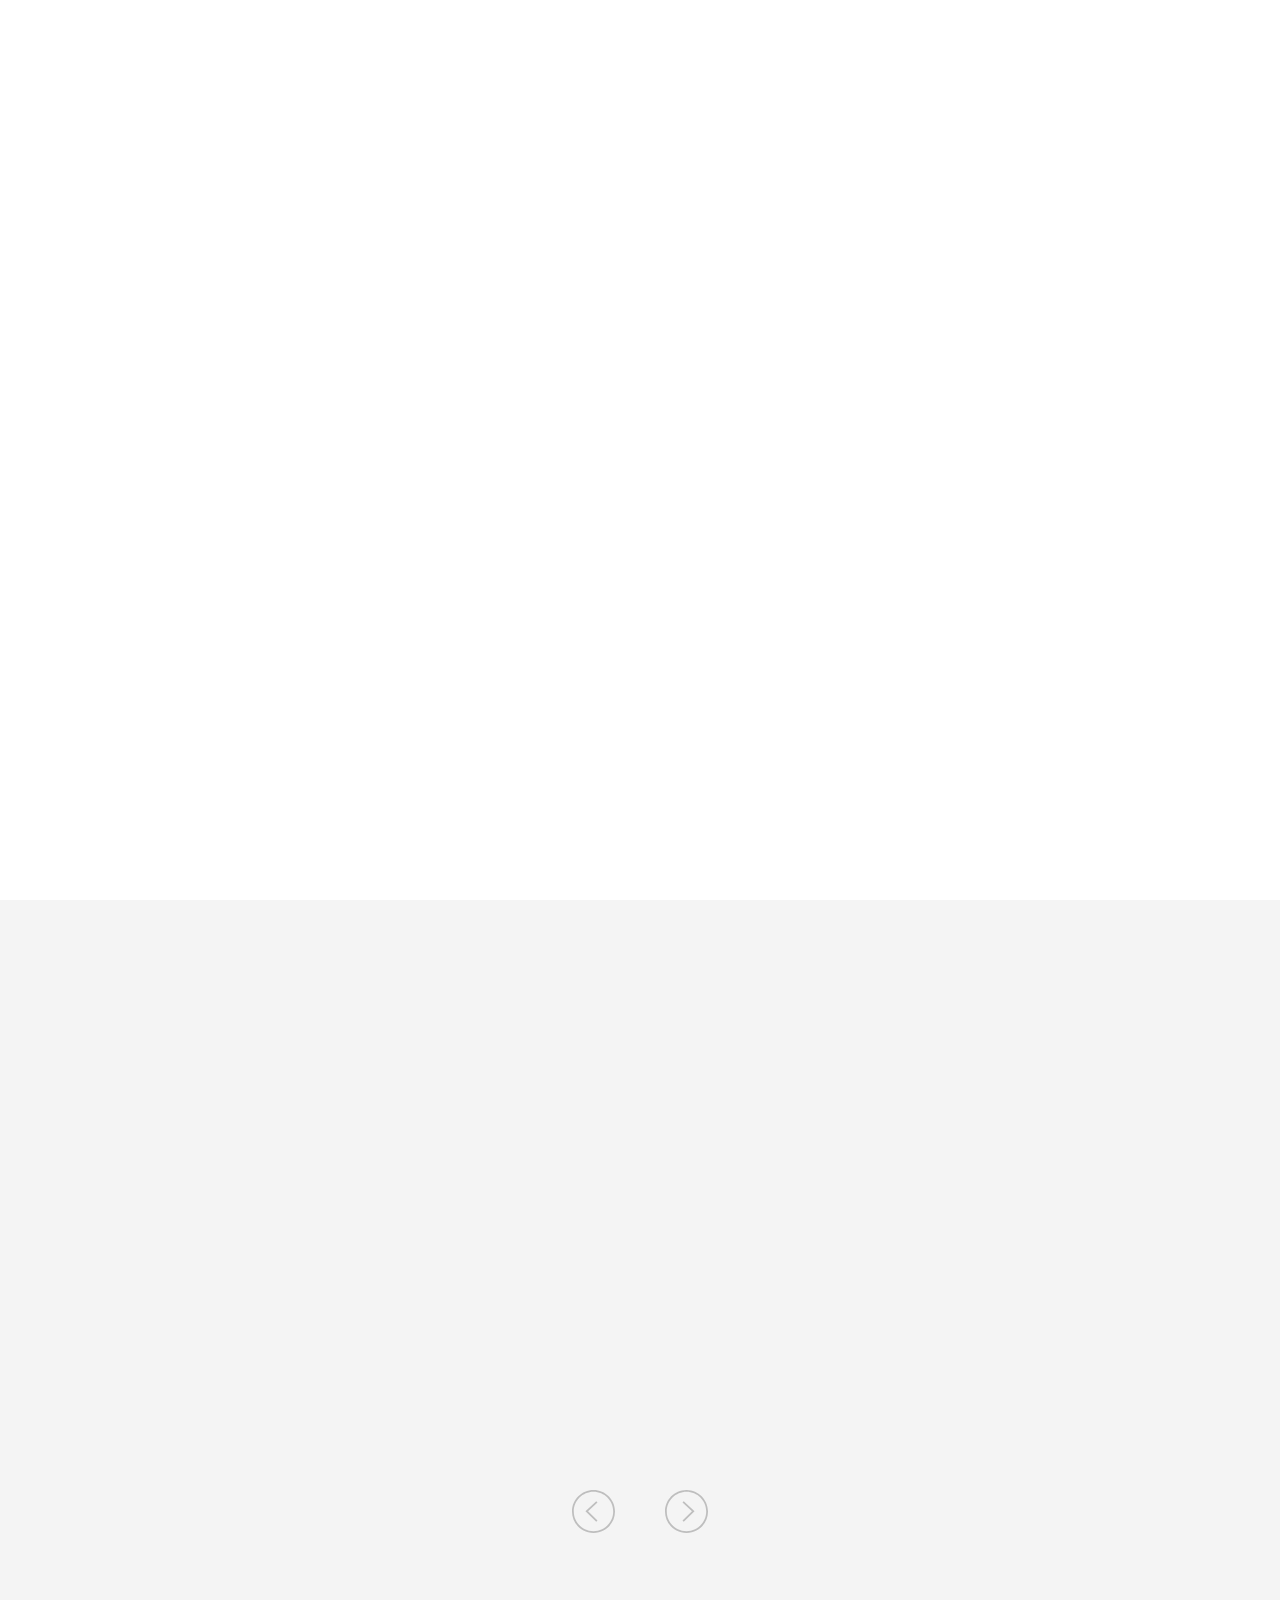
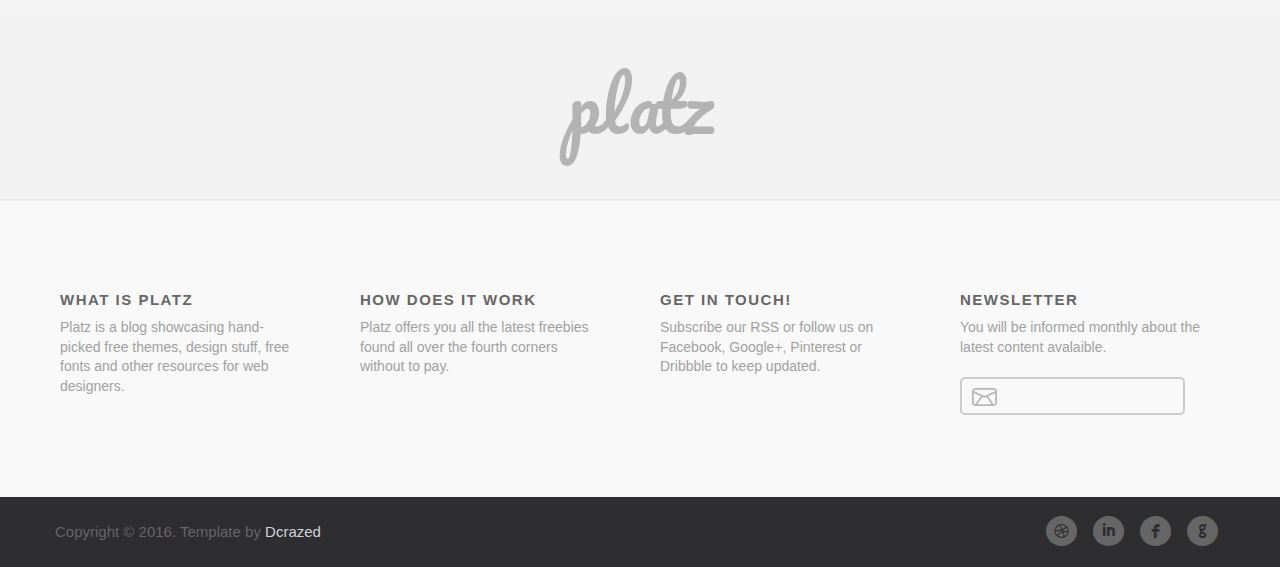
==== commit 0b6e582c: "6" ====
--- a/index.html
+++ b/index.html
@@ -4,12 +4,12 @@
 <head>
 
 <meta http-equiv="Content-Type" content="text/html; charset=UTF-8">
-<title>My blog</title>
+<title>My Blog</title>
 
 <!-- Behavioral Meta Data -->
 	<meta name="apple-mobile-web-app-capable" content="yes">
 	<meta name="viewport" content="width=device-width, initial-scale=1, maximum-scale=1, user-scalable=no">
-    <link rel="icon" type="image/png" href="img/adLogo">
+    <link rel="icon" type="image/png" href="img/adLogog.png">
     <link href='http://fonts.googleapis.com/css?family=Roboto:400,900,900italic,700italic,700,500italic,400italic,500,300italic,300' rel='stylesheet' type='text/css'>
 	<link href='https://fonts.googleapis.com/css?family=Pacifico' rel='stylesheet' type='text/css'>
 	<link href='style.css' rel='stylesheet' type='text/css'>
@@ -29,46 +29,46 @@
 
 <div id="wrapper-header">
 	<div id="main-header" class="object">
-		<div class="logo"><img src="img/adLogo.png" alt="aris drosos" height="20" width="20"></div>
-        <!-- <div id="main_tip_search"> -->
-			<!-- <form> -->
-				<!-- <input type="text" name="search" id="tip_search_input" list="search" autocomplete=off required> -->
-			<!-- </form> -->
-		<!-- </div> -->
-        <!-- <div id="stripes"></div> -->
+		<div class="logo"><img src="img/adLogog.png" alt="aris" height="38" width="38"></div>
+        <div id="main_tip_search">
+			<form>
+				<input type="text" name="search" id="tip_search_input" list="search" autocomplete=off required>
+			</form>
+		</div>
+        <div id="stripes"></div>
     </div>
 </div>
 
 <!-- NAVBAR -->
 
-<!-- <div id="wrapper-navbar"> -->
-		<!-- <div class="navbar object"> -->
-    		<!-- <div id="wrapper-sorting"> -->
-            <!-- <div id="wrapper-title-1"> -->
-            <!-- <div class="top-rated object">Top-rated</div> -->
-            	<!-- <div id="fleche-nav-1"></div> -->
-    		<!-- </div> -->
-
-            <!-- <div id="wrapper-title-2"> -->
-            <!-- <a href="#"><div class="recent object">Recent</div></a> -->
-                <!-- <div id="fleche-nav-2"></div> -->
-    		<!-- </div> -->
-
-            <!-- <div id="wrapper-title-3"> -->
-            <!-- <a href="#"><div class="oldies object">Oldies</div></a> -->
-                <!-- <div id="fleche-nav-3"></div> -->
-    		<!-- </div> -->
-            <!-- </div> -->
-            <!-- <div id="wrapper-bouton-icon"> -->
-            	<!-- <div id="bouton-ai"><img src="img/icon-ai.svg" alt="illustrator" title="Illustrator" height="28" width="28"></div> -->
-            	<!-- <div id="bouton-psd"><img src="img/icon-psd.svg" alt="photoshop" title="Photoshop" height="28" width="28"></div> -->
-            	<!-- <div id="bouton-theme"><img src="img/icon-themes.svg" alt="theme" title="Theme" height="28" width="28"></div> -->
-            	<!-- <div id="bouton-font"><img src="img/icon-font.svg" alt="font" title="Font" height="28" width="28"></div> -->
-            	<!-- <div id="bouton-photo"><img src="img/icon-photo.svg" alt="photo" title="Photo" height="28" width="28"></div> -->
-            	<!-- <div id="bouton-premium"><img src="img/icon-premium.svg" alt="premium" title="Premium" height="28" width="28"></div> -->
-			<!-- </div> -->
-    	<!-- </div> -->
-    <!-- </div> -->
+<div id="wrapper-navbar">
+		<div class="navbar object">
+    		<div id="wrapper-sorting">
+            <div id="wrapper-title-1">
+            <div class="top-rated object">Top-rated</div>
+            	<div id="fleche-nav-1"></div>
+    		</div>
+
+            <div id="wrapper-title-2">
+            <a href="#"><div class="recent object">Recent</div></a>
+                <div id="fleche-nav-2"></div>
+    		</div>
+
+            <div id="wrapper-title-3">
+            <a href="#"><div class="oldies object">Oldies</div></a>
+                <div id="fleche-nav-3"></div>
+    		</div>
+            </div>
+            <div id="wrapper-bouton-icon">
+            	<div id="bouton-ai"><img src="img/icon-ai.svg" alt="illustrator" title="Illustrator" height="28" width="28"></div>
+            	<div id="bouton-psd"><img src="img/icon-psd.svg" alt="photoshop" title="Photoshop" height="28" width="28"></div>
+            	<div id="bouton-theme"><img src="img/icon-themes.svg" alt="theme" title="Theme" height="28" width="28"></div>
+            	<div id="bouton-font"><img src="img/icon-font.svg" alt="font" title="Font" height="28" width="28"></div>
+            	<div id="bouton-photo"><img src="img/icon-photo.svg" alt="photo" title="Photo" height="28" width="28"></div>
+            	<div id="bouton-premium"><img src="img/icon-premium.svg" alt="premium" title="Premium" height="28" width="28"></div>
+			</div>
+    	</div>
+    </div>
 
 <!-- FILTER -->
 
@@ -131,7 +131,6 @@
 							</a>
                             <div id="wrapper-part-info">
                             	<div class="part-info-image"><img src="img/icon-psd.svg" alt="" width="28" height="28"/></div>
-															<div class="part-info-image"><img src="img/icon-font.svg" alt="" width="28" height="28"/></div>
                             	<div id="part-info">Wordpress theme</div>
 							</div>
                         </figure>
@@ -386,21 +385,21 @@
                             	<div class="part-info-image"><img src="img/icon-font.svg" alt="" width="28" height="28"/></div>
                             	<div id="part-info">Free font</div>
 							</div>
-						<!-- </figure> -->
-
-						<!-- <figure class="white"> -->
-							<!-- <a href="#"> -->
-								<!-- <img src="img/theme-4.jpg" alt="" /> -->
-								<!-- <dl> -->
-									<!-- <dt>HTML theme</dt> -->
-									<!-- <dd>ActiveBox is a free responsive HTML template featured by clean and minimalistic design. Designed and coded by Kamal Chaneman.</dd> -->
-								<!-- </dl> -->
-							<!-- </a> -->
-                            <!-- <div id="wrapper-part-info"> -->
-                            	<!-- <div class="part-info-image"><img src="img/icon-themes.svg" alt="" width="28" height="28"/></div> -->
-                            	<!-- <div id="part-info">HTML theme</div> -->
-							<!-- </div> -->
-						<!-- </figure> -->
+						</figure>
+
+						<figure class="white">
+							<a href="#">
+								<img src="img/theme-4.jpg" alt="" />
+								<dl>
+									<dt>HTML theme</dt>
+									<dd>ActiveBox is a free responsive HTML template featured by clean and minimalistic design. Designed and coded by Kamal Chaneman.</dd>
+								</dl>
+							</a>
+                            <div id="wrapper-part-info">
+                            	<div class="part-info-image"><img src="img/icon-themes.svg" alt="" width="28" height="28"/></div>
+                            	<div id="part-info">HTML theme</div>
+							</div>
+						</figure>
 
 					</section>
 
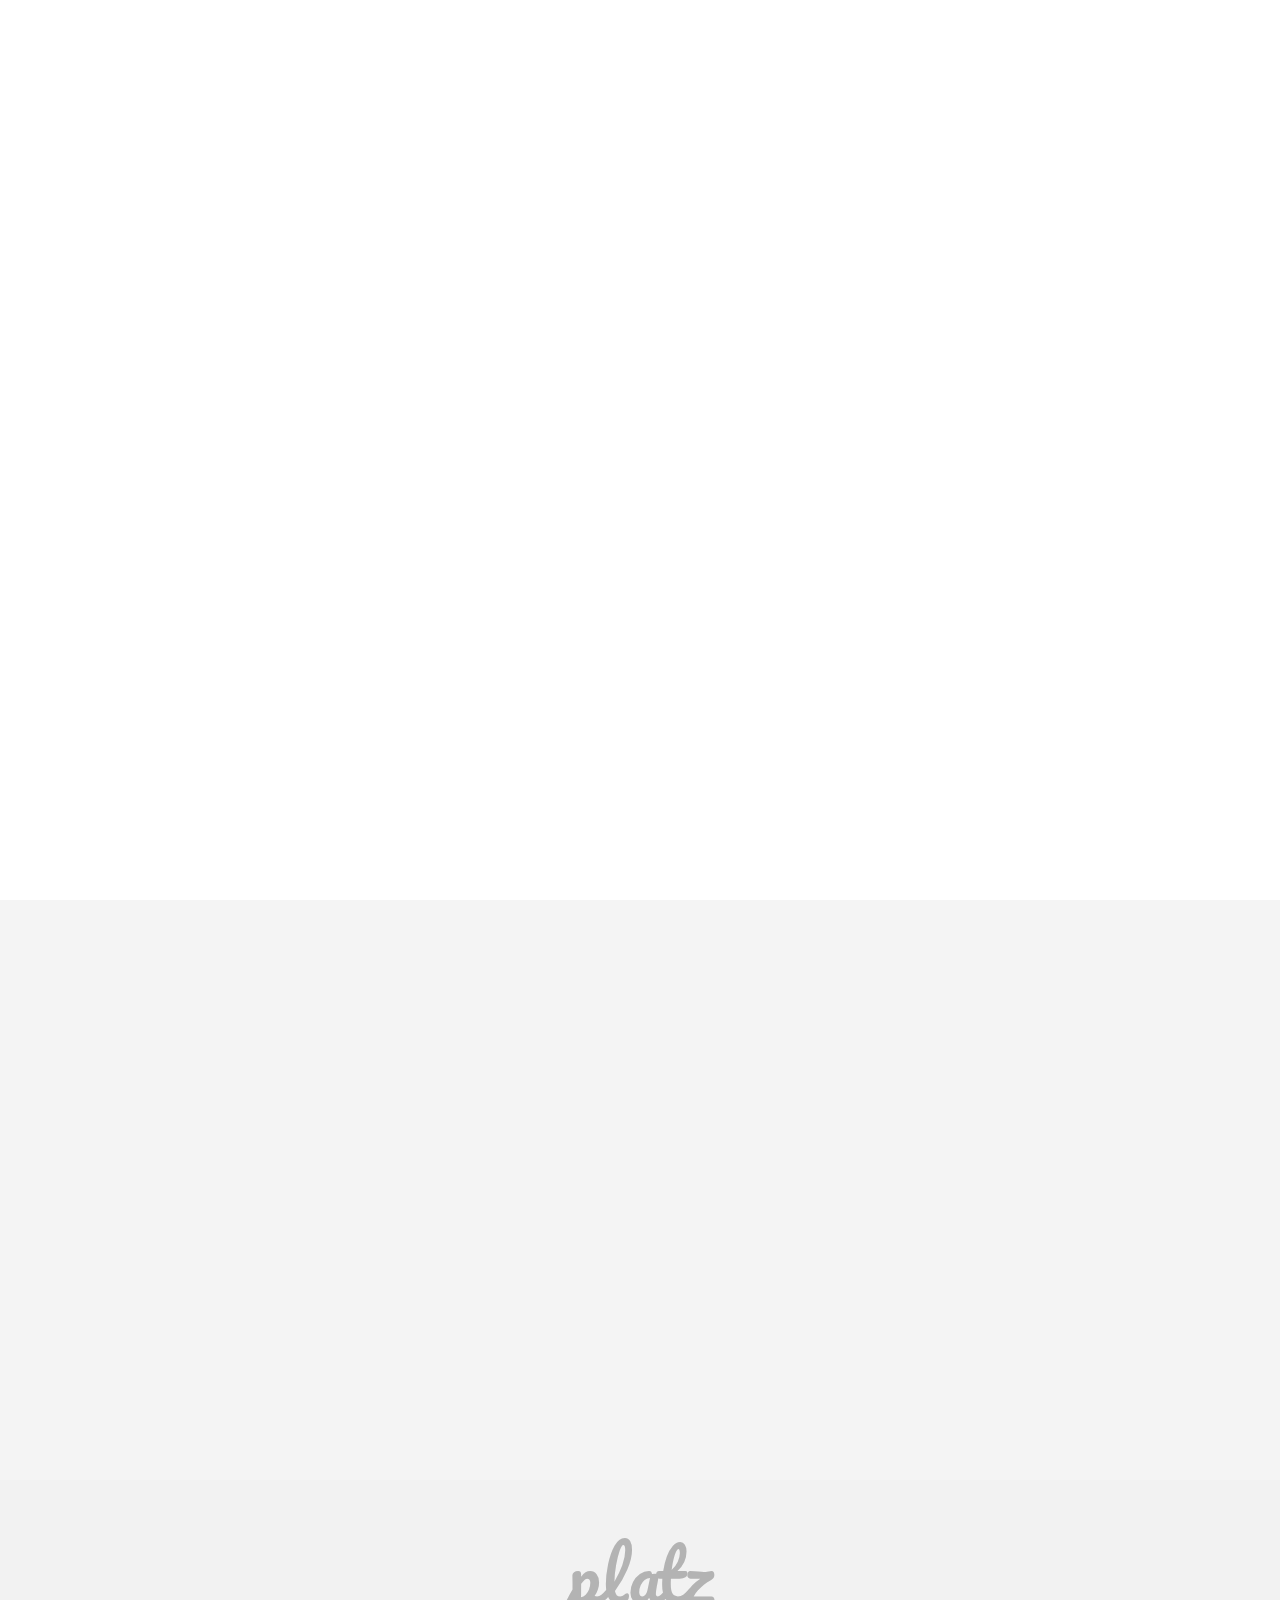
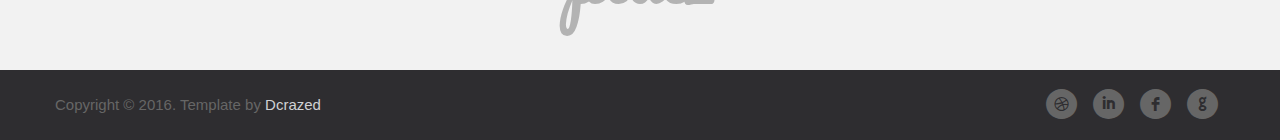
==== commit 8853911e: "8" ====
--- a/index.html
+++ b/index.html
@@ -4,7 +4,7 @@
 <head>
 
 <meta http-equiv="Content-Type" content="text/html; charset=UTF-8">
-<title>My Blog</title>
+<title>Aris Drosos Blog</title>
 
 <!-- Behavioral Meta Data -->
 	<meta name="apple-mobile-web-app-capable" content="yes">
@@ -29,7 +29,7 @@
 
 <div id="wrapper-header">
 	<div id="main-header" class="object">
-		<div class="logo"><img src="img/adLogog.png" alt="aris" height="38" width="38"></div>
+		<div class="logo"><img src="img/adLogo.png" alt="aris" height="38" width="38"></div>
         <div id="main_tip_search">
 			<form>
 				<input type="text" name="search" id="tip_search_input" list="search" autocomplete=off required>
@@ -407,16 +407,7 @@
 
 			</div>
 
-    <div id="wrapper-oldnew">
-    	<div class="oldnew">
-        	<div class="wrapper-oldnew-prev">
-            	<div id="oldnew-prev"></div>
-        	</div>
-            <div class="wrapper-oldnew-next">
-            	<div id="oldnew-next"></div>
-    		</div>
-        </div>
-	</div>
+
 
 	<div id="wrapper-thank">
     	<div class="thank">
@@ -424,33 +415,7 @@
     	</div>
 	</div>
 
-	<div id="main-container-footer">
-		<div class="container-footer">
-
-            <div id="row-1f">
-            	<div class="text-row-1f"><span style="font-weight:600;font-size:15px;color:#666;line-height:250%;text-transform:uppercase;letter-spacing:1.5px;">What is Platz</span><br>Platz is a blog showcasing hand-picked free themes, design stuff, free fonts and other resources for web designers.</div>
-            </div>
-
-            <div id="row-2f">
-            	<div class="text-row-2f"><span style="font-weight:600;font-size:15px;color:#666;line-height:250%;text-transform:uppercase;letter-spacing:1.5px;">How does it work</span><br>Platz offers you all the latest freebies found all over the fourth corners without to pay.</div>
-            </div>
-
-            <div id="row-3f">
-            	<div class="text-row-3f"><span style="font-weight:600;font-size:15px;color:#666;line-height:250%;text-transform:uppercase;letter-spacing:1.5px;">Get in touch!</span><br>Subscribe our RSS or follow us on Facebook, Google+, Pinterest or Dribbble to keep updated.</div>
-            </div>
-
-            <div id="row-4f">
-            	<div class="text-row-4f"><span style="font-weight:600;font-size:15px;color:#666;line-height:250%;text-transform:uppercase;letter-spacing:1.5px;">Newsletter</span><br>You will be informed monthly about the latest content avalaible.</div>
-
-				<div id="main_tip_newsletter">
-					<form>
-						<input type="text" name="newsletter" id="tip_newsletter_input" list="newsletter" autocomplete=off required>
-					</form>
-				</div>
-            </div>
-
-		</div>
-	</div>
+
 
 
     <div id="wrapper-copyright">
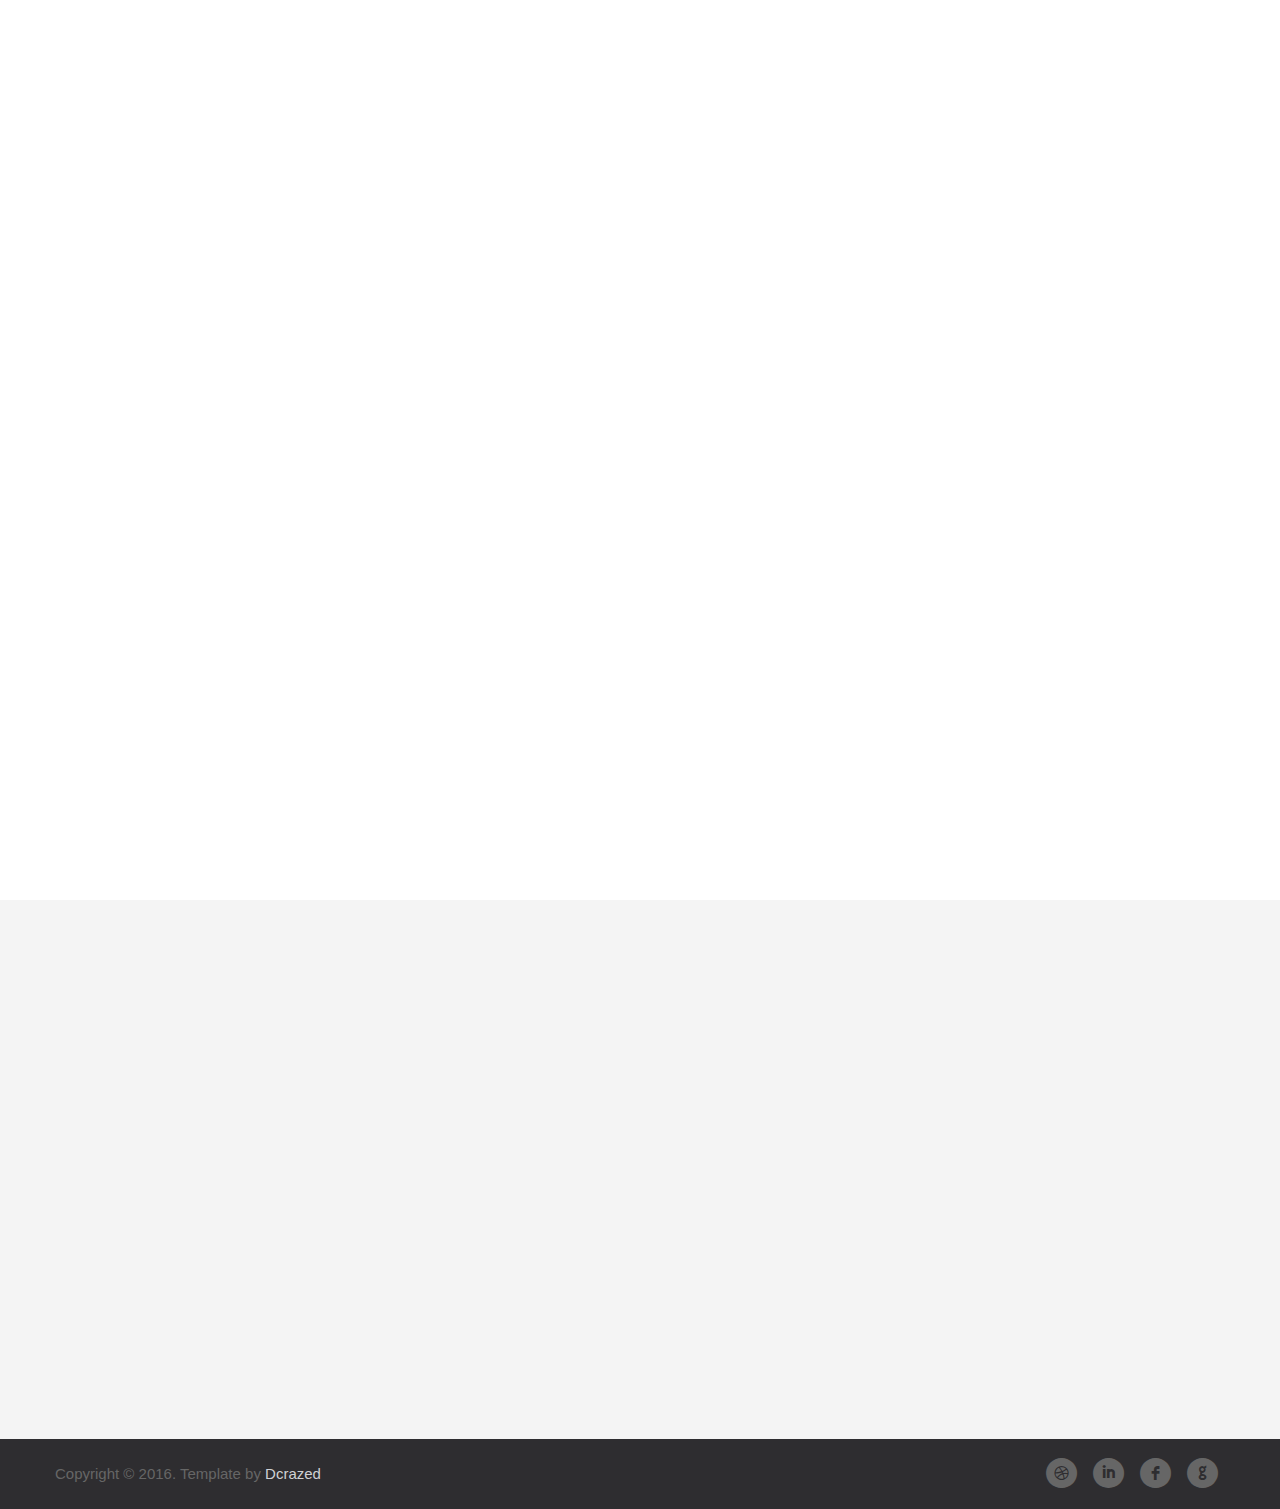
==== commit 83a09138: "00" ====
--- a/index.html
+++ b/index.html
@@ -9,7 +9,7 @@
 <!-- Behavioral Meta Data -->
 	<meta name="apple-mobile-web-app-capable" content="yes">
 	<meta name="viewport" content="width=device-width, initial-scale=1, maximum-scale=1, user-scalable=no">
-    <link rel="icon" type="image/png" href="img/adLogog.png">
+    <link rel="icon" type="image/png" href="img/adLogo.png">
     <link href='http://fonts.googleapis.com/css?family=Roboto:400,900,900italic,700italic,700,500italic,400italic,500,300italic,300' rel='stylesheet' type='text/css'>
 	<link href='https://fonts.googleapis.com/css?family=Pacifico' rel='stylesheet' type='text/css'>
 	<link href='style.css' rel='stylesheet' type='text/css'>
@@ -31,9 +31,9 @@
 	<div id="main-header" class="object">
 		<div class="logo"><img src="img/adLogo.png" alt="aris" height="38" width="38"></div>
         <div id="main_tip_search">
-			<form>
-				<input type="text" name="search" id="tip_search_input" list="search" autocomplete=off required>
-			</form>
+			<!-- <form> -->
+				<!-- <input type="text" name="search" id="tip_search_input" list="search" autocomplete=off required> -->
+			<!-- </form> -->
 		</div>
         <div id="stripes"></div>
     </div>
@@ -41,34 +41,7 @@
 
 <!-- NAVBAR -->
 
-<div id="wrapper-navbar">
-		<div class="navbar object">
-    		<div id="wrapper-sorting">
-            <div id="wrapper-title-1">
-            <div class="top-rated object">Top-rated</div>
-            	<div id="fleche-nav-1"></div>
-    		</div>
-
-            <div id="wrapper-title-2">
-            <a href="#"><div class="recent object">Recent</div></a>
-                <div id="fleche-nav-2"></div>
-    		</div>
-
-            <div id="wrapper-title-3">
-            <a href="#"><div class="oldies object">Oldies</div></a>
-                <div id="fleche-nav-3"></div>
-    		</div>
-            </div>
-            <div id="wrapper-bouton-icon">
-            	<div id="bouton-ai"><img src="img/icon-ai.svg" alt="illustrator" title="Illustrator" height="28" width="28"></div>
-            	<div id="bouton-psd"><img src="img/icon-psd.svg" alt="photoshop" title="Photoshop" height="28" width="28"></div>
-            	<div id="bouton-theme"><img src="img/icon-themes.svg" alt="theme" title="Theme" height="28" width="28"></div>
-            	<div id="bouton-font"><img src="img/icon-font.svg" alt="font" title="Font" height="28" width="28"></div>
-            	<div id="bouton-photo"><img src="img/icon-photo.svg" alt="photo" title="Photo" height="28" width="28"></div>
-            	<div id="bouton-premium"><img src="img/icon-premium.svg" alt="premium" title="Premium" height="28" width="28"></div>
-			</div>
-    	</div>
-    </div>
+
 
 <!-- FILTER -->
 
@@ -409,11 +382,11 @@
 
 
 
-	<div id="wrapper-thank">
-    	<div class="thank">
-        	<div class="thank-text">pl<span style="letter-spacing:-5px;">a</span>tz</div>
-    	</div>
-	</div>
+	<!-- <div id="wrapper-thank"> -->
+    	<!-- <div class="thank"> -->
+        	<!-- <div class="thank-text">pl<span style="letter-spacing:-5px;">a</span>tz</div> -->
+    	<!-- </div> -->
+	<!-- </div> -->
 
 
 
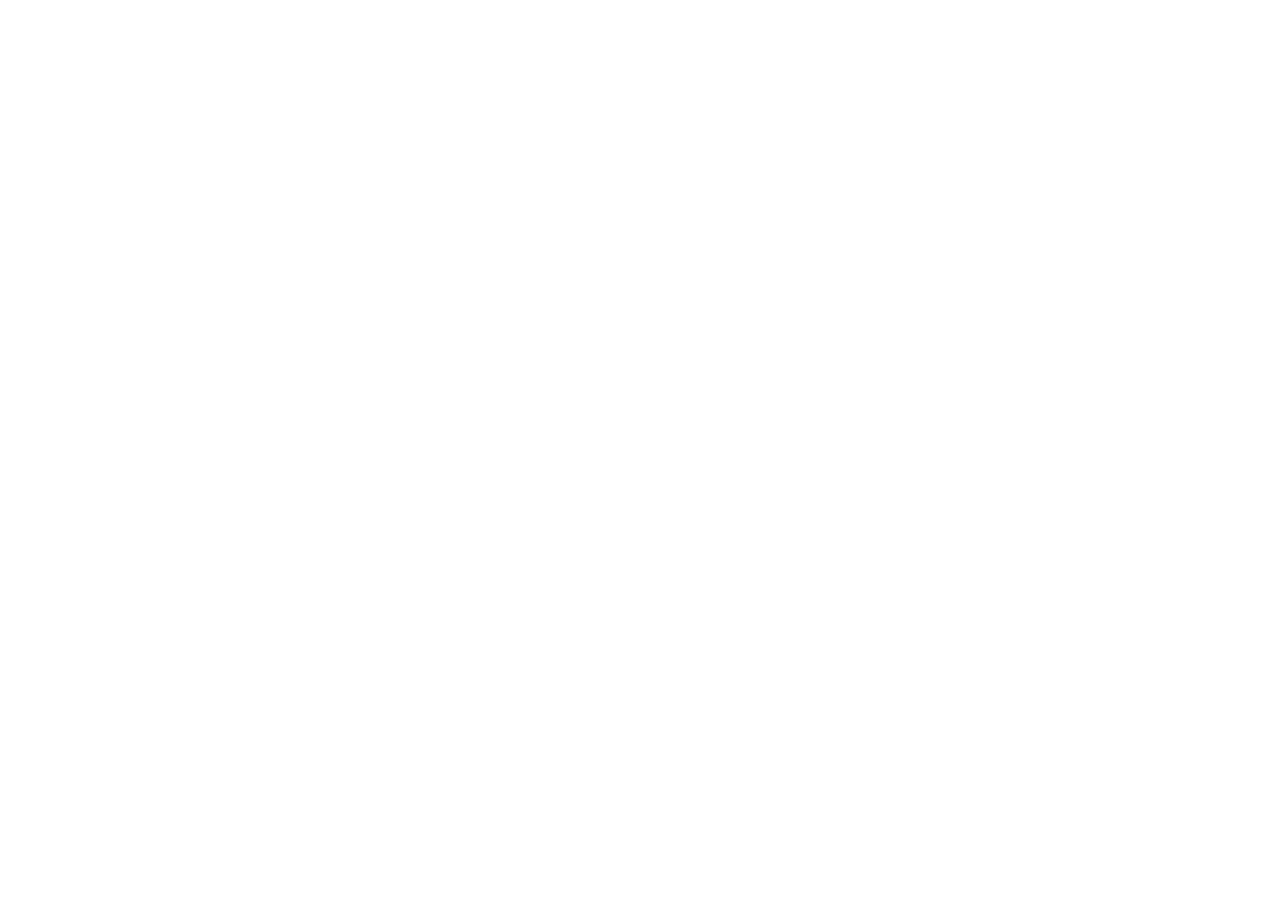
==== commit b1fefc4b: "12" ====
--- a/index.html
+++ b/index.html
@@ -98,13 +98,14 @@
 							<a href="details.html">
 								<img src="img/psd-4.jpg" alt="" />
 								<dl>
-									<dt>Wordpress theme</dt>
+									<dt>Wordpress Theme</dt>
 									<dd>Symphony is a responsive one page website template designed with sketches and coded with html5 and php. Freebie released by Lacoste Xavier.</dd>
 								</dl>
 							</a>
                             <div id="wrapper-part-info">
-                            	<div class="part-info-image"><img src="img/icon-psd.svg" alt="" width="28" height="28"/></div>
-                            	<div id="part-info">Wordpress theme</div>
+                            	<!-- <div class="part-info-image"><img src="img/icon-psd.svg" alt="" width="28" height="28"/></div> -->
+															<!-- <div class="part-info-image"><img src="img/icon-ai.svg" alt="" width="28" height="28"/></div> -->
+                            	<div id="part-info">Wordpress</div>
 							</div>
                         </figure>
 
@@ -162,217 +163,7 @@
                             	<div class="part-info-image"><img src="img/icon-ai.svg" alt="" width="28" height="28"/></div>
                             	<div id="part-info">Illustrator Freebies</div>
 							</div>
-						</figure>
-
-						<figure class="white">
-							<a href="#">
-								<img src="img/theme-2.jpg" alt="" />
-								<dl>
-									<dt>Html theme</dt>
-									<dd>Symphony is a responsive one page website template designed with sketches and coded with html5 and php. Freebie released by Lacoste Xavier.</dd>
-								</dl>
-							</a>
-                            <div id="wrapper-part-info">
-                            	<div class="part-info-image"><img src="img/icon-themes.svg" alt="" width="28" height="28"/></div>
-                            	<div id="part-info">Html theme</div>
-							</div>
-						</figure>
-
-						<figure class="white">
-							<a href="#">
-								<img src="img/psd-3.jpg" alt="" />
-								<dl>
-									<dt>PSD goodies</dt>
-									<dd>A set of 9 high-quality Apple Watch mockups created with Photoshop smart objects. Free PSD released by Samuel Medvedowsky.</dd>
-								</dl>
-							</a>
-                            <div id="wrapper-part-info">
-                            	<div class="part-info-image"><img src="img/icon-psd.svg" alt="" width="28" height="28"/></div>
-                            	<div id="part-info">PSD Goodies</div>
-							</div>
-						</figure>
-
-						<figure class="white">
-							<a href="#">
-								<img src="img/font-2.jpg" alt="" />
-								<dl>
-									<dt>Free font</dt>
-									<dd>Beyno is a free uppercase font with a futuristic feel and look. Designed and released by Fabian Korn.</dd>
-								</dl>
-							</a>
-                            <div id="wrapper-part-info">
-                            	<div class="part-info-image"><img src="img/icon-font.svg" alt="" width="28" height="28"/></div>
-                            	<div id="part-info">Free font</div>
-							</div>
-						</figure>
-
-						<figure class="white">
-							<a href="#">
-								<img src="img/font-3.jpg" alt="" />
-								<dl>
-									<dt>Wordpress theme</dt>
-									<dd>Symphony is a responsive one page website template designed with sketches and coded with html5 and php. Freebie released by Lacoste Xavier.</dd>
-								</dl>
-							</a>
-                            <div id="wrapper-part-info">
-                            	<div class="part-info-image"><img src="img/icon-font.svg" alt="" width="28" height="28"/></div>
-                            	<div id="part-info">Wordpress theme</div>
-							</div>
-						</figure>
-
-						<figure class="white">
-							<a href="#">
-								<img src="img/ai-2.jpg" alt="" />
-								<dl>
-									<dt>Illustrator icons</dt>
-									<dd>A set of 16 outline space icons created with Adobe Illustrator. Free Ai designed and released by Justas Galaburda.</dd>
-								</dl>
-							</a>
-                            <div id="wrapper-part-info">
-                            	<div class="part-info-image"><img src="img/icon-ai.svg" alt="" width="28" height="28"/></div>
-                            	<div id="part-info">Illustrator icons</div>
-							</div>
-						</figure>
-
-						<figure class="white">
-							<a href="#">
-								<img src="img/icons-1.jpg" alt="" />
-								<dl>
-									<dt>PSD icons</dt>
-									<dd>Grap is a set of 9 simple but coloured icons created with Photoshop. Free PSD released by kamran bhatti.</dd>
-								</dl>
-							</a>
-                            <div id="wrapper-part-info">
-                            	<div class="part-info-image"><img src="img/icon-psd.svg" alt="" width="28" height="28"/></div>
-                            	<div id="part-info">PSD icons</div>
-							</div>
-						</figure>
-
-						<figure class="white">
-							<a href="#">
-								<img src="img/ui-1.jpg" alt="" />
-								<dl>
-									<dt>UI design</dt>
-									<dd>Acess to our largest database of the web about the ui and look into a ton of professionnal tools</dd>
-								</dl>
-							</a>
-                            <div id="wrapper-part-info">
-                            	<div class="part-info-image"><img src="img/icon-premium.svg" alt="" width="28" height="28"/></div>
-                            	<div id="part-info">Premium ui</div>
-							</div>
-						</figure>
-
-                        <figure class="white">
-							<a href="#">
-								<img src="img/font-5.jpg" alt="" />
-								<dl>
-									<dt>Free font</dt>
-									<dd>A set of 6 outline beer icons created with Adobe Illustrator. Free Ai designed and released by Justas Galaburda.</dd>
-								</dl>
-							</a>
-                            <div id="wrapper-part-info">
-                            	<div class="part-info-image"><img src="img/icon-font.svg" alt="" width="28" height="28"/></div>
-                            	<div id="part-info">Free font</div>
-							</div>
-						</figure>
-
-						<figure class="white">
-							<a href="#">
-								<img src="img/theme-2.jpg" alt="" />
-								<dl>
-									<dt>Html theme</dt>
-									<dd>Symphony is a responsive one page website template designed with sketches and coded with html5 and php. Freebie released by Lacoste Xavier.</dd>
-								</dl>
-							</a>
-                            <div id="wrapper-part-info">
-                            	<div class="part-info-image"><img src="img/icon-themes.svg" alt="" width="28" height="28"/></div>
-                            	<div id="part-info">Html theme</div>
-							</div>
-						</figure>
-
-						<figure class="white">
-							<a href="#">
-								<img src="img/psd-5.jpg" alt="" />
-								<dl>
-									<dt>PSD mockup</dt>
-									<dd>A very detailed Macbook Air mockup created with Photoshop and providing smart objects. Free PSD released by Barin Cristian.</dd>
-								</dl>
-							</a>
-                            <div id="wrapper-part-info">
-                            	<div class="part-info-image"><img src="img/icon-psd.svg" alt="" width="28" height="28"/></div>
-                            	<div id="part-info">PSD mockup</div>
-							</div>
-						</figure>
-
-						<figure class="white">
-							<a href="#">
-								<img src="img/icons-3.jpg" alt="" />
-								<dl>
-									<dt>PSD icons</dt>
-									<dd>A set of 16 hand gestures icons you may find useful for your projects. Free PSD released by Rovane Durso.</dd>
-								</dl>
-							</a>
-                            <div id="wrapper-part-info">
-                            	<div class="part-info-image"><img src="img/icon-psd.svg" alt="" width="28" height="28"/></div>
-                            	<div id="part-info">PSD icons</div>
-							</div>
-						</figure>
-
-						<figure class="white">
-							<a href="#">
-								<img src="img/font-4.jpg" alt="" />
-								<dl>
-									<dt>Free font</dt>
-									<dd>Julep is an elegant and modern free font released in vector formats (Ai, EPS and PDF). Designed and released by Jeremy Ross.</dd>
-								</dl>
-							</a>
-                            <div id="wrapper-part-info">
-                            	<div class="part-info-image"><img src="img/icon-font.svg" alt="" width="28" height="28"/></div>
-                            	<div id="part-info">Free font</div>
-							</div>
-						</figure>
-
-						<figure class="white">
-							<a href="#">
-								<img src="img/theme-3.jpg" alt="" />
-								<dl>
-									<dt>HTML theme</dt>
-									<dd>Gorgo is a free HTML portfolio template for freelancers, photographers, agencies, designers and other creative fields. Designed and released by Aristothemes.</dd>
-								</dl>
-							</a>
-                            <div id="wrapper-part-info">
-                            	<div class="part-info-image"><img src="img/icon-themes.svg" alt="" width="28" height="28"/></div>
-                            	<div id="part-info">HTML theme</div>
-							</div>
-						</figure>
-
-						<figure class="white">
-							<a href="#">
-								<img src="img/font-6.jpg" alt="" />
-								<dl>
-									<dt>Free font</dt>
-									<dd>REEF is a rounded font free for commercial and personal use. It's strength lies in simplicity and construction.</dd>
-								</dl>
-							</a>
-                            <div id="wrapper-part-info">
-                            	<div class="part-info-image"><img src="img/icon-font.svg" alt="" width="28" height="28"/></div>
-                            	<div id="part-info">Free font</div>
-							</div>
-						</figure>
-
-						<figure class="white">
-							<a href="#">
-								<img src="img/theme-4.jpg" alt="" />
-								<dl>
-									<dt>HTML theme</dt>
-									<dd>ActiveBox is a free responsive HTML template featured by clean and minimalistic design. Designed and coded by Kamal Chaneman.</dd>
-								</dl>
-							</a>
-                            <div id="wrapper-part-info">
-                            	<div class="part-info-image"><img src="img/icon-themes.svg" alt="" width="28" height="28"/></div>
-                            	<div id="part-info">HTML theme</div>
-							</div>
-						</figure>
+
 
 					</section>
 
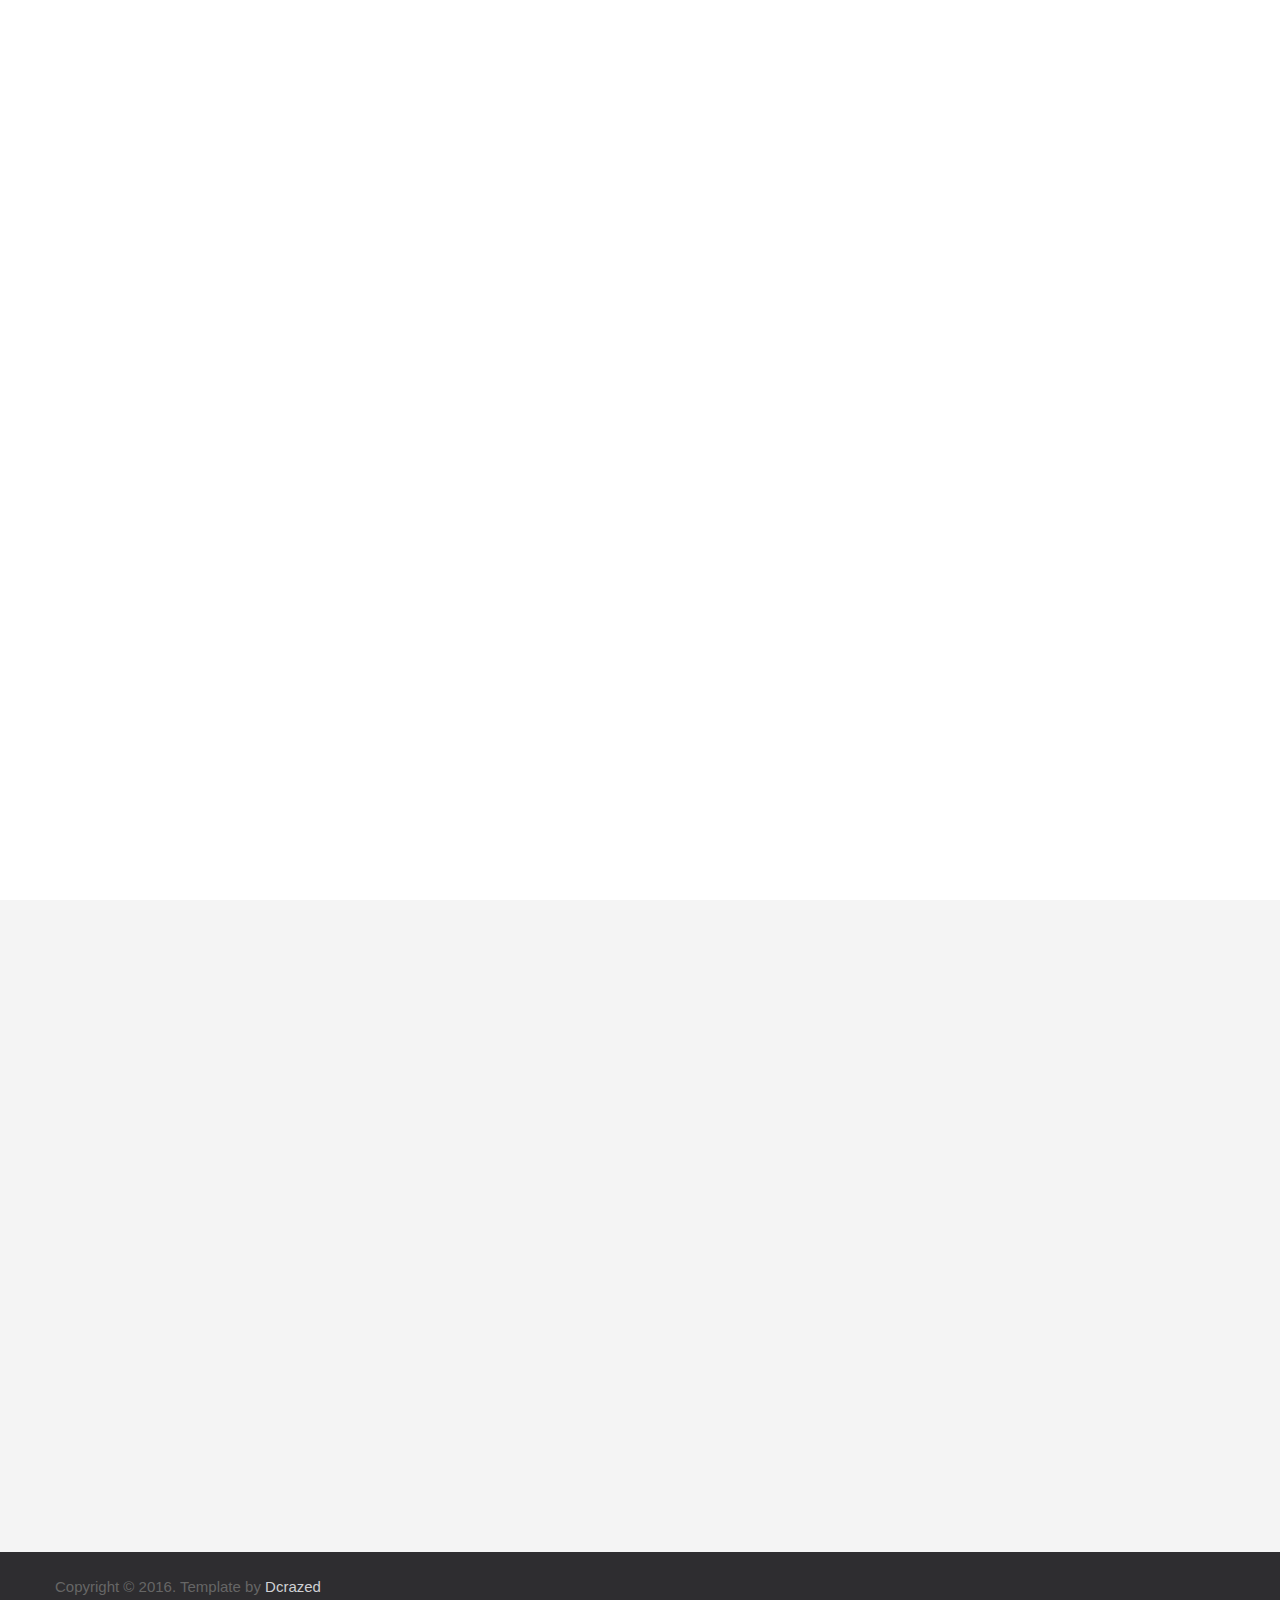
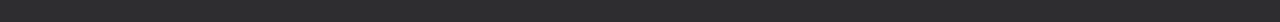
==== commit 7b06c8c3: "logo link" ====
--- a/index.html
+++ b/index.html
@@ -29,7 +29,7 @@
 
 <div id="wrapper-header">
 	<div id="main-header" class="object">
-		<div class="logo"><img src="img/adLogo.png" alt="aris" height="38" width="38"></div>
+		<a href='http://www.arisdrosos.com'><div id="logo"><img src="img/adLogo.png" alt="logo" height="38" width="38"></div></a>
         <div id="main_tip_search">
 			<!-- <form> -->
 				<!-- <input type="text" name="search" id="tip_search_input" list="search" autocomplete=off required> -->
@@ -187,10 +187,10 @@
     		<div class="copy-text object">Copyright © 2016. Template by <a style="color:#D0D1D4;" href="https://dcrazed.com/">Dcrazed</a></div>
 
 			<div class="wrapper-navbouton">
-    			<div class="google object">g</div>
-    			<div class="facebook object">f</div>
-    			<div class="linkin object">i</div>
-    			<div class="dribbble object">d</div>
+    			<!-- <div class="google object">g</div> -->
+    			<!-- <div class="facebook object">f</div> -->
+    			<!-- <div class="linkin object">i</div> -->
+    			<!-- <div class="dribbble object">d</div> -->
     		</div>
     	</div>
     </div>
--- a/style.css
+++ b/style.css
@@ -1,6 +1,6 @@
 /*
 Theme Name: Platz
-Theme URI: 
+Theme URI:
 Author: Dcrazed
 Author URI: https://dcrazed.com/
 Description: Platz is a free grid wordpress theme with responsive design for showing digital products, freebies similar to websites like freepik. Let your users upload images, content to your website and have their own author marketplace.
@@ -9,7 +9,7 @@
 License URI: http://www.gnu.org/licenses/gpl-2.0.html
 Tags: white, four-columns, responsive-layout, featured-images, fixed-width-template, blogging, freebie
 Text Domain: platz
-    
+
 */
 
 /*-------------------------*/
@@ -50,8 +50,8 @@
 	text-decoration:none;
 }
 
-ul { 
-	list-style-type: none; 
+ul {
+	list-style-type: none;
 	margin:0;
 	padding:0;
 }
@@ -91,13 +91,13 @@
 ::-webkit-scrollbar {
     width: 9px;
 }
- 
+
 ::-webkit-scrollbar-track {
     background:#eee;
     border: thin solid lightgray;
     box-shadow: 0px 0px 3px rgba(0, 0, 0, 0.1) inset;
 }
- 
+
 ::-webkit-scrollbar-thumb {
     background:#999;
     border: thin solid gray;
@@ -307,7 +307,7 @@
 
 .work figure {
     float:left;
-	width:calc(100% / 4 - 30px);
+	width:calc(100% / 2 - 30px);
     height:auto;
     line-height:auto;
     position: relative;
@@ -345,7 +345,7 @@
     top: 0;
     padding: 10px;
     margin: 0;
-    line-height: 2.5; 
+    line-height: 2.5;
     color: white;
     transition: all 0.3s ease-in-out;
     -webkit-transition: all 0.3s ease-in-out;
@@ -387,7 +387,7 @@
 	width:80%;
 	margin-left:10%;
 	text-align:left;
-	
+
 }
 
 #wrapper-part-info{
@@ -444,8 +444,8 @@
 
 .premium-ressource a,.themes a,.psd a,.ai a,.font a,.photo a{
 	transition: all 0.2s ease-in-out;
-    -webkit-transition: all 0.2s ease-in-out; 
-    -moz-transition: all 0.2s ease-in-out; 
+    -webkit-transition: all 0.2s ease-in-out;
+    -moz-transition: all 0.2s ease-in-out;
     -o-transition: all 0.2s ease-in-out;
 }
 
@@ -579,7 +579,7 @@
 	border-radius: 5px;
 	-moz-appearance: none;
 	-webkit-appearance: none;
-    box-shadow: none; 
+    box-shadow: none;
 	outline: 0;
 	background: url(img/icon-newsletter.svg) no-repeat 10px 9px;
 	margin-left:20px;
@@ -609,7 +609,7 @@
 	border-radius: 5px;
 	-moz-appearance: none;
 	-webkit-appearance: none;
-    box-shadow: none; 
+    box-shadow: none;
 	outline: 0;
 	margin: 0;
 	background: url(img/icon-search.svg) no-repeat 12px 7px;
@@ -696,7 +696,7 @@
 /*----------------------------*/
 
 /* Others wide screen -2 */
- 
+
 @media only screen and (max-width: 2000px) {
 #main-container-menu {
 	display:none;
@@ -704,7 +704,7 @@
 }
 
 /* Others wide screen */
- 
+
 @media only screen and (max-width: 1200px) {
 #main-header,.navbar,.container,.container-footer,.thank,.oldnew,.copyright {
 	width:940px;
@@ -720,7 +720,7 @@
 }
 
 /* Small viewports � Old monitors, netbooks, tablets (landscape), etc. */
- 
+
 @media only screen and (max-width: 965px) {
 #main-header,.navbar,.container,.container-footer,.thank,.oldnew,.copyright {
 	width:835px;
@@ -758,7 +758,7 @@
 }
 
 /* Smaller viewports � more tablets, old monitors */
- 
+
 @media only screen and (max-width: 860px) {
 #main-header,.navbar,.container,.container-footer,.thank,.oldnew,.copyright {
 	width:715px;
@@ -770,12 +770,12 @@
 }
 
 /* Even smaller viewports � more tablets, etc. */
- 
+
 @media only screen and (max-width: 740px) {
 #main-header,.navbar,.container,.container-footer,.thank,.oldnew,.copyright {
 	width:585px;
 	margin-left:-292.5px;
-}   
+}
 #wrapper-bouton-icon,#main_tip_search{
 	display:none;
 }
@@ -791,12 +791,12 @@
 }
 
 /* Mobile phones (Landscape) and Tablets (Portrait) */
- 
+
 @media only screen and (max-width: 610px) {
 #main-header,.navbar,.container,.container-footer,.thank,.oldnew,.copyright {
 	width:455px;
 	margin-left:-227.5px;
-} 
+}
 #wrapper-sorting{
 	position:relative;
 	width:300px;
@@ -814,7 +814,7 @@
 }
 
 /* Mobile phones (Landscape) and Tablets (Portrait) */
- 
+
 @media only screen and (max-width: 480px) {
 #main-header,.navbar,.container,.container-footer,.thank,.oldnew,.copyright {
 	width:295px;
@@ -835,8 +835,7 @@
 }
 }
 /* Mobile phones (iphone4/5)*/
- 
+
 @media only screen and (max-width: 320px) {
 
 }
-
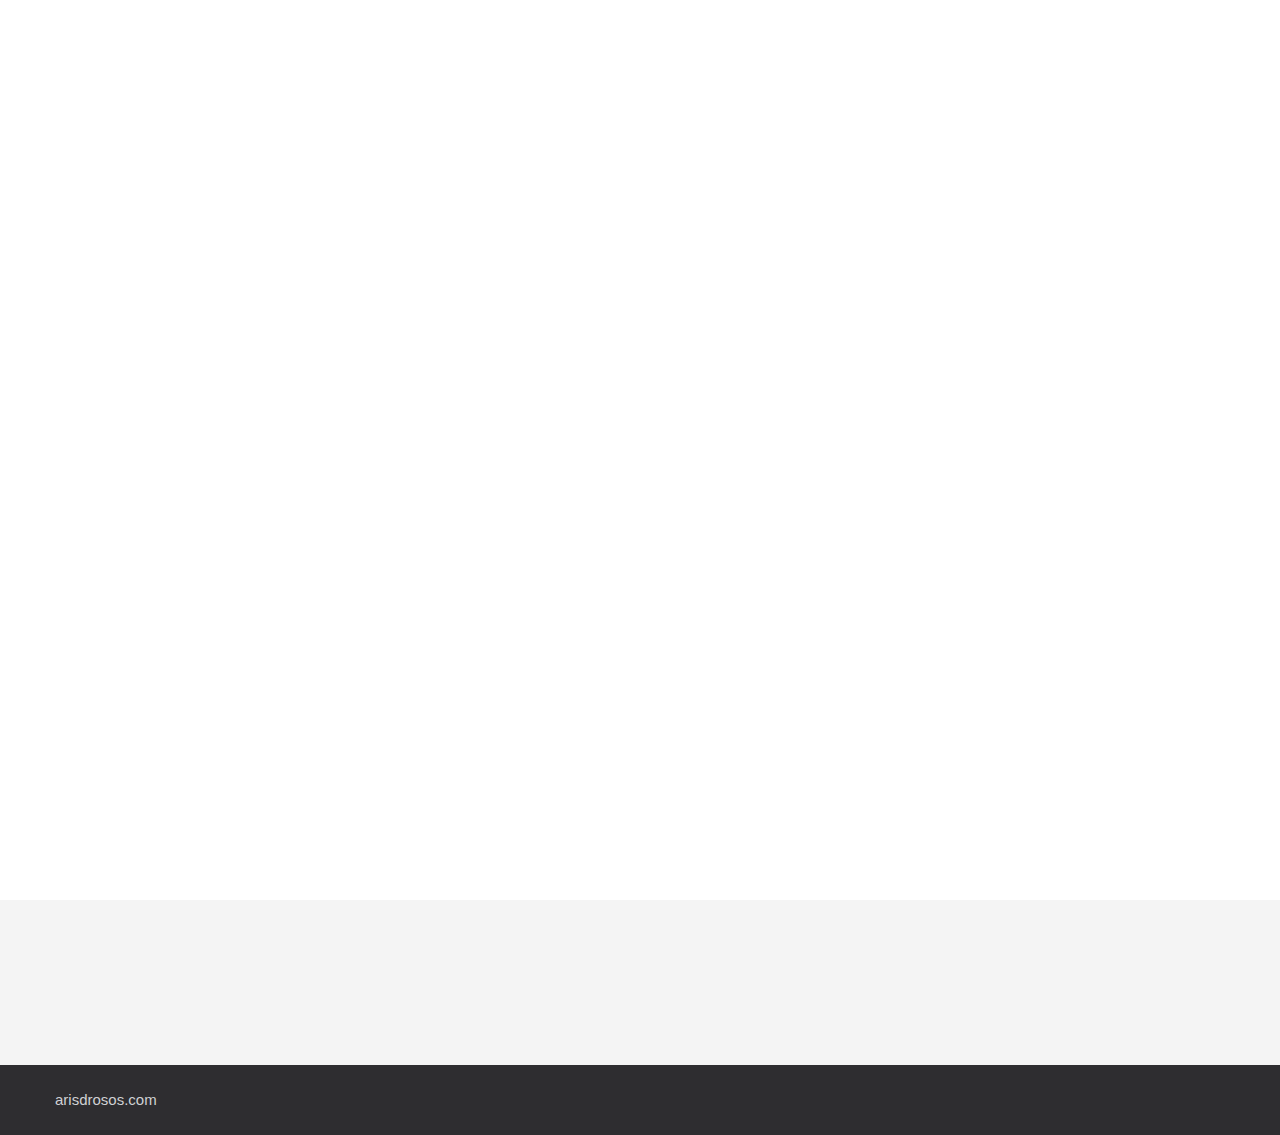
==== commit feed902b: "pre" ====
--- a/index.html
+++ b/index.html
@@ -98,14 +98,14 @@
 							<a href="details.html">
 								<img src="img/psd-4.jpg" alt="" />
 								<dl>
-									<dt>Wordpress Theme</dt>
-									<dd>Symphony is a responsive one page website template designed with sketches and coded with html5 and php. Freebie released by Lacoste Xavier.</dd>
+									<dt>A showcase of my work</dt>
+									<dd>Some of my work</dd>
 								</dl>
 							</a>
                             <div id="wrapper-part-info">
                             	<!-- <div class="part-info-image"><img src="img/icon-psd.svg" alt="" width="28" height="28"/></div> -->
 															<!-- <div class="part-info-image"><img src="img/icon-ai.svg" alt="" width="28" height="28"/></div> -->
-                            	<div id="part-info">Wordpress</div>
+                            	<div id="part-info">Various</div>
 							</div>
                         </figure>
 
@@ -113,13 +113,13 @@
 							<a href="#">
 								<img src="img/font-1.jpg" alt="" />
 								<dl>
-									<dt>Free font</dt>
-									<dd>Bavro is a minimal free font best suitable for posters and headlines. Designed and released by Marcelo Melo.</dd>
-								</dl>
-							</a>
-                            <div id="wrapper-part-info">
-                            	<div class="part-info-image"><img src="img/icon-font.svg" alt="" width="28" height="28"/></div>
-                            	<div id="part-info">Free font</div>
+									<dt>Work In Progress</dt>
+									<dd>Work In Progress</dd>
+								</dl>
+							</a>
+                            <div id="wrapper-part-info">
+                            	<!-- <div class="part-info-image"><img src="img/icon-font.svg" alt="" width="28" height="28"/></div> -->
+                            	<div id="part-info">Work In Progress</div>
 							</div>
 						</figure>
 
@@ -127,42 +127,31 @@
 							<a href="#">
 								<img src="img/psd-1.jpg" alt="" />
 								<dl>
-									<dt>PSD Goodies</dt>
-									<dd>A set of high resolution iPhone 6 and Nexus 5 mockups created with smart objects. Free PSD released by Ghani Pradita.</dd>
-								</dl>
-							</a>
-                            <div id="wrapper-part-info">
-                            	<div class="part-info-image"><img src="img/icon-psd.svg" alt="" width="28" height="28"/></div>
-                            	<div id="part-info">PSD Goodies</div>
+									<dt>Work In Progress</dt>
+									<dd>Work In Progress</dd>
+								</dl>
+							</a>
+                            <div id="wrapper-part-info">
+                            	<!-- <div class="part-info-image"><img src="img/icon-psd.svg" alt="" width="28" height="28"/></div> -->
+                            	<div id="part-info">Work In Progress</div>
 							</div>
 						</figure>
 
 						<figure class="white">
 							<a href="#">
-								<img src="img/psd-2.jpg" alt="" />
-								<dl>
-									<dt>PSD Goodies</dt>
-									<dd>A set of 4 free photorealistic Nexus 5 mockups providing smart objects. Free PSD released by Craftwork.</dd>
-								</dl>
-							</a>
-                            <div id="wrapper-part-info">
-                            	<div class="part-info-image"><img src="img/icon-psd.svg" alt="" width="28" height="28"/></div>
-                            	<div id="part-info">PSD Goodies</div>
+								<img src="pics/wip.png" alt="" />
+								<dl>
+									<dt>Work In Progress</dt>
+									<dd>Work In Progress</dd>
+								</dl>
+							</a>
+                            <div id="wrapper-part-info">
+                            	<!-- <div class="part-info-image"><img src="img/icon-psd.svg" alt="" width="28" height="28"/></div> -->
+                            	<div id="part-info">Work In Progress</div>
 							</div>
 						</figure>
 
-						<figure class="white">
-							<a href="#">
-								<img src="img/ai-1.jpg" alt="" />
-								<dl>
-									<dt>Illustrator freebies</dt>
-									<dd>A set of 6 outline beer icons created with Adobe Illustrator. Free Ai designed and released by Justas Galaburda.</dd>
-								</dl>
-							</a>
-                            <div id="wrapper-part-info">
-                            	<div class="part-info-image"><img src="img/icon-ai.svg" alt="" width="28" height="28"/></div>
-                            	<div id="part-info">Illustrator Freebies</div>
-							</div>
+
 
 
 					</section>
@@ -184,7 +173,8 @@
 
     <div id="wrapper-copyright">
 		<div class="copyright">
-    		<div class="copy-text object">Copyright © 2016. Template by <a style="color:#D0D1D4;" href="https://dcrazed.com/">Dcrazed</a></div>
+    		<!-- <div class="copy-text object">Copyright © 2016. Template by <a style="color:#D0D1D4;" href="https://dcrazed.com/">Dcrazed</a></div> -->
+				<div class="copy-text object"><a style="color:#D0D1D4;" href="http://www.arisdrosos.com/">arisdrosos.com</a></div>
 
 			<div class="wrapper-navbouton">
     			<!-- <div class="google object">g</div> -->
@@ -260,6 +250,7 @@
 		img18.src = "img/theme-3.jpg";
 		img19.src = "img/font-6.jpg";
 		img20.src = "img/theme-4.jpg";
+		img21.src = "pics/wip.png";
 	}
 }
 function addLoadEvent(func) {
